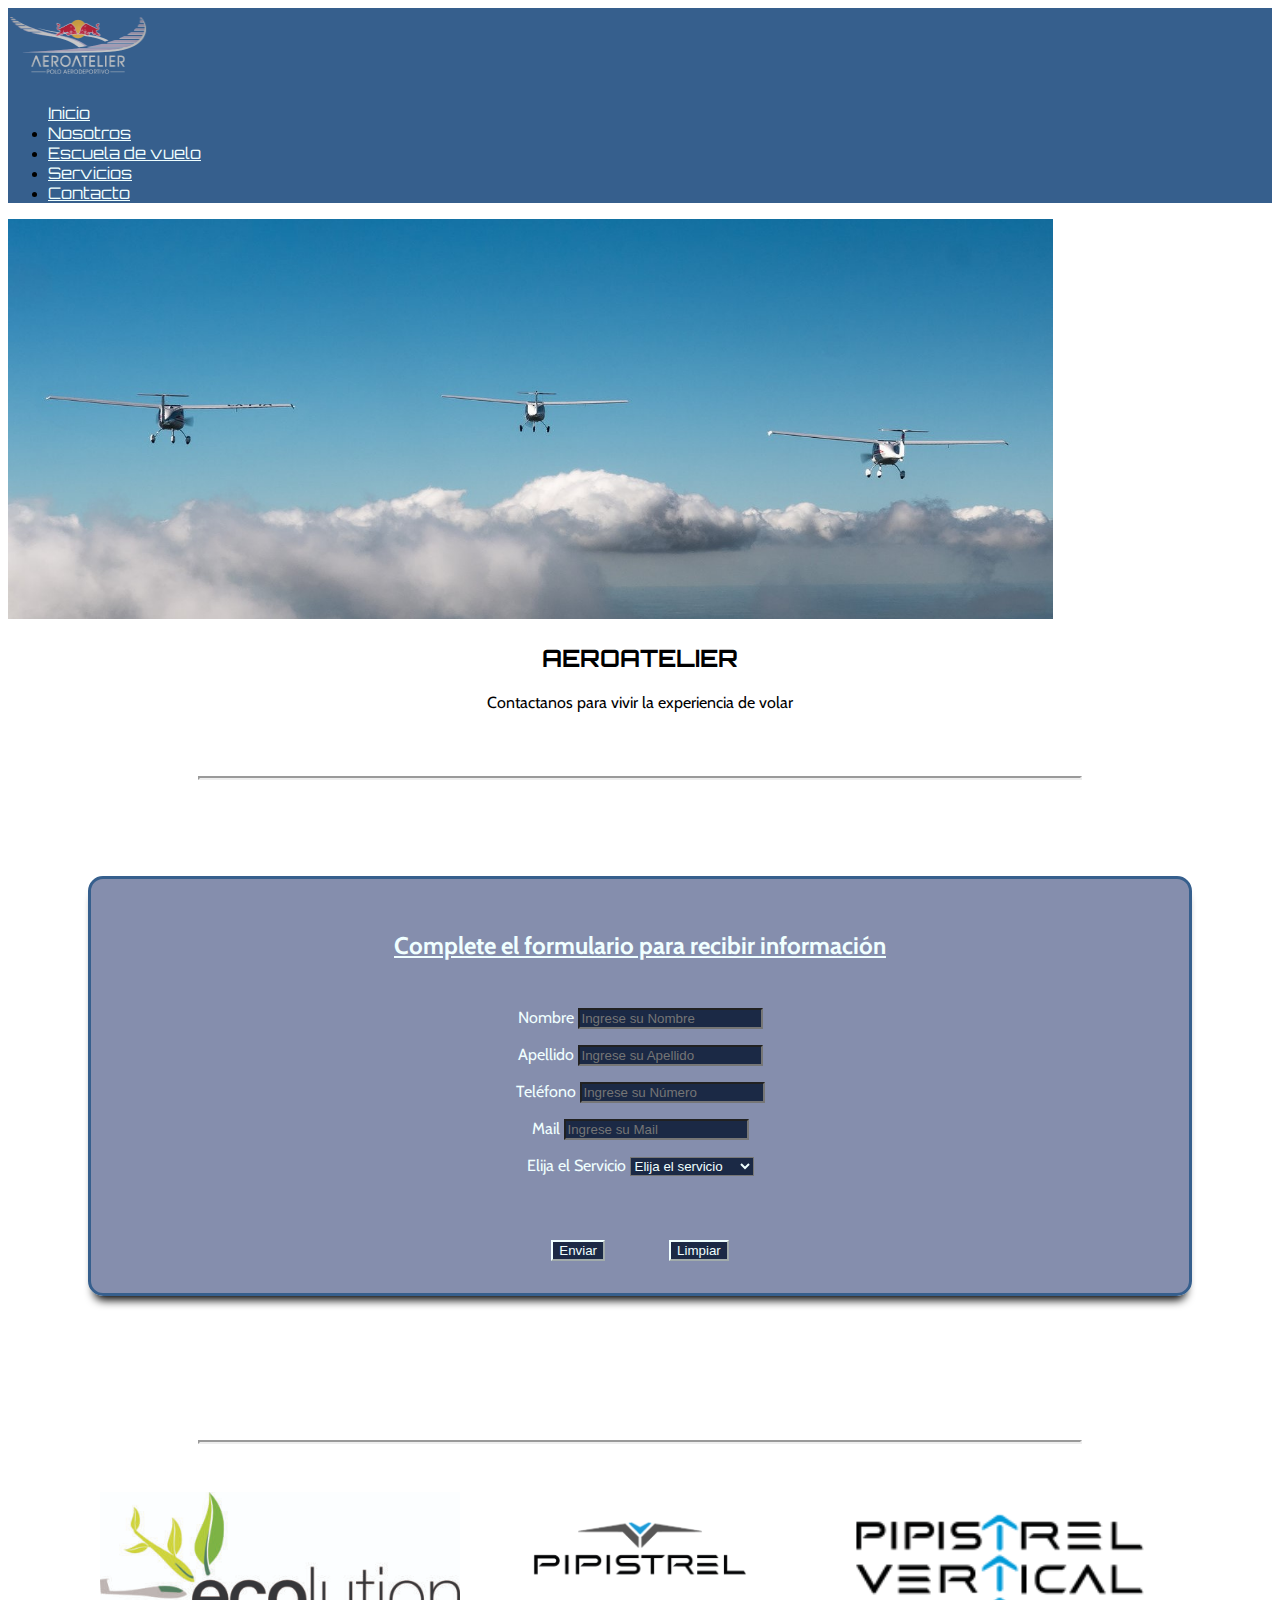
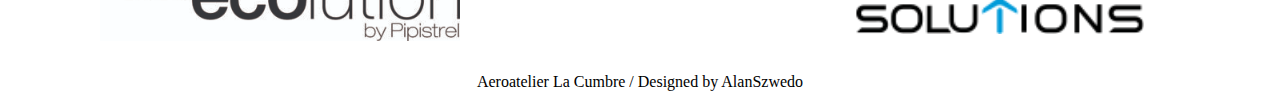
==== pages/contacto.html @ 76fd3751 "Agregando Bootstrap" ====
<!doctype html>
<html lang="en">
  <head>
    <!-- Required meta tags -->
    <meta charset="utf-8">
    <meta name="viewport" content="width=device-width, initial-scale=1">

    <!-- Bootstrap CSS -->
    <!-- CSS only -->
    <link href="https://cdn.jsdelivr.net/npm/bootstrap@5.1.3/dist/css/bootstrap.min.css" rel="stylesheet" integrity="sha384-1BmE4kWBq78iYhFldvKuhfTAU6auU8tT94WrHftjDbrCEXSU1oBoqyl2QvZ6jIW3" crossorigin="anonymous">  
    <link rel="stylesheet" href="../css/style.css">
    <link rel="stylesheet" href="../../Apps/fontawesome-free-5.15.4-web/css/all.css">

    <title>prueba bootstrap</title>
  </head>
  <body>
    <nav class="navbar navbar-light">
      <div class="container">
        <a class="navbar-brand" href="#">
          <img src="../imagenes/aeroatellier_logo.png" alt="" width="140" height="75">
        
      
          <ul class="lista-nav nav justify-content-center">
            <li class="nav-inicio nav-item">
              <a class="nav-link" href="../index.html">Inicio</a>
            </li>
            <li class="nav-item">
              <a class="nav-link" href="../pages/nosotros.html">Nosotros</a>
            </li>
            <li class="nav-item">
              <a class="nav-link" href="../pages/escuela de vuelo.html">Escuela de vuelo</a>
            </li>
            </li>
            <li class="nav-item">
            <a class="nav-link" href="../pages/servicios.html">Servicios</a>
            </li>
            <li class="nav-item">
              <a class="nav-link" href="#">Contacto</a>
            </li>
          </ul>
        </a>
      </div>
    </nav>

    <section>

      <div class="card bg-dark text-white">
        <img src="../imagenes/pipistrel2-.jpg" class="imagenFormulario card-img" alt="...">
        <div class="card-img-overlay">
          <h2 class="tituloBanner card-title">AEROATELIER</h2>
          <p class="textoBanner card-text">Contactanos para vivir la experiencia de volar</p>
        </div>
      </div>

    </section>

    <hr class="barraFormulario">

    <form class="formulario row g-3">
        <div class="contenedorFormulario">
        <h2 class="tituloFormulario">Complete el formulario para recibir información</h2>

        <div class="contenidoFormulario col-md-6">
          <label for="Nombre" class="form-label">Nombre</label>
          <input type="text" class="textoItem form-control" placeholder="Ingrese su Nombre" id="Nombre">
        </div>

        <div class="contenidoFormulario col-md-6">
          <label for="Apellido" class="form-label">Apellido</label>
          <input type="text" class="textoItem form-control" placeholder="Ingrese su Apellido" id="Apellido">
        </div>

        <div class="contenidoFormulario col-md-6">
            <label for="Teléfono" class="form-label">Teléfono</label>
            <input type="text" class="textoItem form-control" placeholder="Ingrese su Número" id="Teléfono">
        </div>

        <div class="contenidoFormulario col-md-6">
            <label for="Mail" class="form-label">Mail</label>
            <input type="text" class="textoItem form-control" placeholder="Ingrese su Mail" id="Mail">
        </div>
        
        <div class="contenidoFormulario col-md-6">
          <label for="inputState" class="form-label">Elija el Servicio</label>
          <select id="inputState" class="form-select">
            <option selected>Elija el servicio</option>
            <option>Vuelo bautismo</option>
            <option>Paracaidismo</option>
            <option>Escuela de vuelo</option>
            <option>Vuelo instructivo</option>
          </select>
        </div>
    
        <div class="botonesFormulario col-12">
          <button type="submit" class="btn btn-primary">Enviar</button>
          <button type="reset" class="btn btn-primary">Limpiar</button>
        </div>
        </div>
      </form>

      <hr class="barraFormulario">

      <div class="row row-cols-1 row-cols-md-2 g-4">
        <div class="contendorLogos col">
          <div class="cartaLogos card">
            <img src="../imagenes/Logo-Eco.jpg" class="imagenLogos card-img-top" alt="...">
            <img src="../imagenes/logoPipistrel.jpg.png" class="imagenLogos card-img-top" alt="...">
            <img src="../imagenes/logopipistrel2.png" class="imagenLogos card-img-top" alt="...">
            
          </div>
        </div>
      </div>
      
    


       <!-- Footer -->

      <footer>
        <div class="card">
          <div class="footerBSTittle card-header">
            Aeroatelier La Cumbre / Designed by AlanSzwedo
          </div>
          <div class="footerBS card-body">
            <a href="https://www.facebook.com/Aeroatelier"  target="_blank"><i class="fab fa-facebook fa-3x"></i></a>
            <a href="https://www.instagram.com/aeroatelier" target="_blank"><i class="fab fa-instagram fa-3x"></i></a>
            <a href="https://www.youtube.com" target="_blank"><i class="fab fa-youtube fa-3x"></i></a>
            <a href="https://www.whatsapp.com/" target="_blank"><i class="fab fa-whatsapp fa-3x"></i></a>
          </div>
        </div>
      </footer>
    


   
    <!-- JS Bootstrap -->
    <script src="https://cdn.jsdelivr.net/npm/bootstrap@5.1.3/dist/js/bootstrap.bundle.min.js" integrity="sha384-ka7Sk0Gln4gmtz2MlQnikT1wXgYsOg+OMhuP+IlRH9sENBO0LRn5q+8nbTov4+1p" crossorigin="anonymous"></script>
    
  </body>
</html>


















<!-- <!DOCTYPE html>
<html lang="es">
<head>
    <meta charset="UTF-8">
    <meta http-equiv="X-UA-Compatible" content="IE=edge">
    <meta name="viewport" content="width=device-width, initial-scale=1.0">
    <link rel="stylesheet" href="../css/style.css">
    <link rel="stylesheet" href="../Apps/fontawesome-free-5.15.4-web/css/all.css">
    <title>Contacto</title>
    
</head>
<body>
    
    <header>
        <nav id="menu">
            <div class="item1"><img class="logo" src="../imagenes/aeroatellier_logo.png" alt="logo"></div>
            <div class="items"><a href="../index.html" class="items">Home</a></div>
            <div class="items"><a href="../pages/nosotros.html" class="items">Nosotros</a></div>
            <div class="items"><a href="../pages/servicios.html" class="items">Servicios</a></div>
            <div class="items"><a href="../pages/escuela de vuelo.html" class="items">Escuela de vuelo</a></div>
            <div class="items">Contacto</div>
            <div class="logoMenu"><i class="fas fa-bars fa-3x"></i></div>
        </nav>
    </header>
    

    <section id="formulario">
        <h1 class="tituloFormulario">Complete el formulario para recibir información</h1>
        <form action="Formulario">
            
                    <label for="Nombre" class="itemBase">Nombre</label>
                        <input class="items--formulario" type="text" placeholder="Ingrese su nombre" id="Nombre">
                    <label for="Apellido" class="itemBase">Apellido</label>
                        <input class="items--formulario" type="text" placeholder="Ingrese su apellido" id="Apellido">
                    <label for="Teléfono" class="itemBase">Teléfono</label>
                        <input class="items--formulario" type="text" placeholder="Ingrese su número" id="Teléfono">
                    <label for="Mail" class="itemBase">Mail</label>
                        <input class="items--formulario" type="text" placeholder="Ingrese su email" id="Mail">
                <select class="itemDesplegable" name="Servicio">
                    <option class="items--formulario" value="">Elija el servicio</option>
                    <option class="items--formulario" value="A">Vuelo Bautismo</option>
                    <option class="items--formulario" value="B">Paracaidismo</option>
                    <option class="items--formulario" value="C">Escuela de Vuelo</option>
                    <option class="items--formulario" value="D">Vuelo Instructivo</option>
                </select>
                    <input class="boton" type="submit" value="Enviar">
                    <input class="boton" type="reset" value="Limpiar">
             

        </form>
    </section>

   
    <footer>

        <h1 class="titulosH1--footer">Contacto y redes de aeroclub</h1>
        
            <p class="links--redes"><a href="https://www.facebook.com/Aeroatelier" class="links" target="_blank">Facebook</a></p>
            <p class="links--redes"><a href="https://www.instagram.com/aeroatelier" class="links"target="_blank">Instagram</a></p>
            <p class="links--redes"><a href="https://www.youtube.com" class="links" target="_blank">YouTube</a></p>
            <p class="links--redes">Número de contacto: 3548-4526865</p>

            <div class="redesMobile">
                <i class="fab fa-instagram fa-3x"></i>
                <i class="fab fa-facebook fa-3x"></i>
                <i class="fab fa-youtube fa-3x"></i>
                <i class="fab fa-whatsapp fa-3x"></i>
            </div>

    </footer>

        
    

    
</body>
</html> -->
---- css/style.css ----
/* * {
    margin: 0;
    padding: 0;
    box-sizing: border-box;
} */

/* APLICANDO BOOTSTRAP */

@import url('https://fonts.googleapis.com/css2?family=Orbitron:wght@700&display=swap');
@import url('https://fonts.googleapis.com/css2?family=Cabin&display=swap');

/* NavBar */

.navbar {
    background-color: rgb(54, 95, 141);
}

.nav-inicio {
    display: flex;
    align-items: flex-start !important;
}

.nav-link {
    font-family: 'Orbitron', sans-serif;
    color: azure;
}

/* Section */



.section {
    background-color: azure;
}

h1 {
    font-family: 'Orbitron', sans-serif;
    padding-top: 1em;
}

.texto-index1 {
    font-family: 'Cabin', sans-serif;
    padding: 3em;
}

.texto {
    color: rgb(54, 95, 141);
    display: grid;
    grid-template-columns: auto;
    grid-template-rows: auto auto;
    justify-items: center;
}

.barra {
    display: block;
    margin-top: 0.5em;
    margin-bottom: 0.5em;
    margin-left: 15%;
    margin-right: 15%;
    border-style: inset;
    border-width: 2px;
}

/* Section Oferta 

.oferta {
    background-color: #1b2945;
    display: grid;
    gap: 3px;
    grid-template-columns: repeat(4, 25%);
    grid-template-rows: 3rem 5rem 17rem;
    justify-content: center;
}

.tituloh2-index {
    color: rgb(54, 95, 141);
    font-family: 'Cabin', sans-serif;
    font-weight: 500;
    display: flex;
    justify-content: center;
}

.texto-index {
    color: azure;
    font-family: 'Cabin', sans-serif;
    display: flex;
    justify-content: center;
}
*/

.logos-index {
    color: rgb(177, 149, 23);
    padding: 20px;
} 

/* Cards */

.bodyOfertas {
    background-color: #1b2945;
    border-color: azure;
}

.tituloOfertas {
    color: rgb(54, 95, 141);
    font-family: 'Orbitron', sans-serif;
}

.textoOfertas {
    color: azure;
    font-family: 'Cabin', sans-serif;
    padding-top: 4rem;
    padding-bottom: 2rem;
}    

/* Formulario */

.tituloBanner, .textoBanner {
    display: flex;
    justify-content: center;
    font-family: 'Orbitron', sans-serif;
}

.textoBanner {
    font-family: 'Cabin', sans-serif;
}

.barraFormulario {
    display: block;
    margin-top: 4rem;
    margin-bottom: 1rem;
    margin-left: 15%;
    margin-right: 15%;
    border-style: inset;
    border-width: 2px;
}

.imagenFormulario {
    height: 400px;
}

.imagenLogos {
    width: 30%;
    height: 30%;
}

.cartaLogos {
    padding: 2rem;
    display: flex;
    flex-direction: row;
    justify-content: center;
    border-style: none;
}

.contendorLogos {
    width: 100%;
}

.formulario {
    padding: 5rem;
}

.contenedorFormulario {
    border: 3px;
    background-color: rgba(120, 130, 164, 0.904);
    border-color: rgb(54, 95, 141);
    border-style: solid;
    border-radius: 15px;
    box-shadow: 0px 10px 10px -6px black;
    padding: 2rem;
    display: flex;
    flex-direction: column;
    align-items: center;
    justify-content: center;
    color: azure;
    font-family: 'Cabin', sans-serif;
    font-weight: 400;
}

.tituloFormulario {
    color: azure;
    font-size: 24px;
    margin-bottom: 3rem;
    text-decoration: underline;
    text-align: center;
}

.itemformulario1 {
    color: azure;
}

.textoItem {
    color: azure;
}

.botonesFormulario {
    padding-top: 3rem;
    display: flex;
    gap: 4rem;
    flex-direction: row;
    justify-content: center;
}

#Nombre, #Apellido, #Teléfono, #Mail, #inputState {
    background-color: #1b2945;
    margin-bottom:  1rem;
}

#inputState {
    color: azure;
}

.btn {
    border-color: azure;
    background-color: #1b2945;
    color: azure;
}


/*


.items--formulario {
    color: rgb(209, 209, 209);
    font-size: 20px;
    width: 100%;
    border-radius: 4px;
    padding: 10px;
    margin-top: 10px;
    margin-bottom: 10px;
    border-style: solid;
    border-radius: 1px;
    background-color: rgb(29, 34, 32);
    text-align: center;
    line-height: 30px;
}

.itemDesplegable {
    background-color: rgb(29, 34, 32);
    margin-top: 15px;
    color: rgb(209, 209, 209);
    font-size: 20px;
    width: 100%;
}

.itemBase {
    color: rgb(209, 209, 209);
    font-size: 20px;
    width: 100%;
    text-align: center;
}

.boton {
    background-color: rgb(29, 34, 32);
    color: rgb(209, 209, 209);
    border-style: none;
    padding: 10px;
    margin-top: 30px;
    margin-bottom: 10px;
    font-size: 16px;
    font-family: Arial, Helvetica, sans-serif;
}*/


/* footer */

.footerBS {
    background-color: rgb(54, 95, 141);
    display: flex;
    flex-direction: row;
    justify-content: space-evenly;
}

.footerBSTittle {
    display: flex;
    justify-content: center;
}

.fab {
    color: azure;
} 


















/*
* {
    margin: 0;
    padding: 0;
    box-sizing: border-box;
}


body {
    background: linear-gradient(to bottom, rgb(120, 130, 164), rgb(239, 239, 239) );
}


/* Menu */
/*
#menu {
    background-color: rgb(120, 130, 164);
    display: grid;
    grid-template-columns: repeat(6, 1fr) repeat(1, auto);
    grid-column: 1/7;
    grid-template-rows: 100px;
    
}

.logoMenu {
    display: none;
}


.items {
    text-decoration: none;
    font-family: Arial, Helvetica, sans-serif;
    font-size: 20px;
    font-weight: 700;
    color: rgb(209, 209, 209);
    padding: 0.5em;
    display: flex;
    justify-content: center;
    align-items: center;
}

.logo {
    max-height: 120px;
    max-width: 200px;
}

/* Contenido */
/*
article {
    display: grid;
    grid-template-columns: repeat(6, 1fr);
    grid-template-rows: auto auto;
}

h1 {
    font-family: Arial, Helvetica, sans-serif;
    font-size: 30px;
    font-weight: 700;
    color: rgb(53, 88, 154);
    padding-top: 30px;
    padding-bottom: 30px;
    grid-column: 1/7;
    justify-self: center;
    align-self: center;
}

.texto {
    font-family: 'Franklin Gothic Medium', 'Arial Narrow', Arial, sans-serif;
    text-indent: 15px;
    color: rgb(26, 95, 122);
    font-size: 15px;
    font-weight: 400;
    grid-column: 2/6;
    justify-self: center;
    align-self: center;
    padding-top: 20px;
    padding-bottom: 50px;
    
}

/* Servicios */
/*
.servicios {
    display: flex;
    row-gap: 1em;
    padding: 1em 1em 1em 1em;
    flex-direction: column;
    flex-wrap: nowrap;
}

.tituloh2 {
    color: rgb(53, 88, 154);
    font-family: Verdana, Geneva, Tahoma, sans-serif;
    font-weight: 700;
    padding-top: 1em;
    padding-left: 1em;
    text-decoration: underline;
}

.resto {
    
    background-image: url(../imagenes/resto.jpg);
    background-size: cover;
    height: 600px;
}

.paracaidismo {
    background-image: url(../imagenes/Paracaidismo.jpg);
    background-repeat: no-repeat;
    background-size: cover;
    height: 600px;
    
}

.escuela {
    background-image: url(../imagenes/Aula.jpg);
    background-repeat: no-repeat;
    background-size: cover;
    height: 600px;

}

.bautismo {
    background-image: url(../imagenes/cessna150.jpg);
    background-repeat: no-repeat;
    background-size: cover;
    height: 600px;
}

.vueloVela {
    background-image: url(../imagenes/glider.jfif);
    background-repeat: no-repeat;
    background-size: cover;
    height: 600px;
}


/* Nosotros */
/*
.nosotrosContenido {
    display: grid;
    gap: 1em;
    grid-template-columns: 1fr 1fr;
    grid-template-rows: auto;
    grid-template-areas: "area1 area2" "area4 area3";
}

.fondo {
    grid-area: area1;
    height: auto;
    width: auto;

}

#area2 {
    background-color: rgb(239, 239, 239);
    grid-area: area2;
    display: flex;
    justify-content: center;
    padding-left: 2em;
    padding-right: 2em;
}

.fondo1 {
    height: 100%;
    width: 100%;
    grid-area: area3;
}

#area4 {
    background-color: rgb(239, 239, 239);
    grid-area: area4;
    display: flex;
    justify-content: center;
    padding-left: 2em;
    padding-right: 2em;
}

/* Escuela de vuelo */
/*
.textoEscuela {
    font-family: 'Franklin Gothic Medium', 'Arial Narrow', Arial, sans-serif;
    text-indent: 15px;
    color: rgb(26, 95, 122);
    font-size: 15px;
    font-weight: 400;
    padding-bottom: 20px;
}

.imagenesEscuela {
    height: 400px;
    width: 800px;
}

.imagenesEscuela--cabina {
    height: 500px;
    width: 400px;
}

.escuelaDeVuelo {
    background-color: rgb(239, 239, 239);
    border-top: 5px solid rgb(124, 153, 172);
    display: grid;
    grid-template-columns: auto auto;
    row-gap: 10px;
    padding-top: 20px;
    padding-left: 10px;
}

.div2, .div4, .div6, .div8 {
    padding-left: 10px;
    display: flex;
    flex-wrap: wrap;
    justify-content: center;
    align-items: center;
}




/* Formulario */
/*
#formulario {
    background-color: rgba(120, 130, 164, 0.904);
    width: 500px;
    padding: 40px;
    margin: auto;
    margin-top: 75px;
    margin-bottom: 100px;
    border-radius: 15px;
    font-family: 'Gill Sans', 'Gill Sans MT', Calibri, 'Trebuchet MS', sans-serif;

}

.tituloFormulario {
    color: rgb(209, 209, 209);
    font-family: 'Gill Sans', 'Gill Sans MT', Calibri, 'Trebuchet MS', sans-serif;
    font-size: 24px;
    margin-bottom: 40px;
    text-decoration: underline;
    text-align: center;
}

.items--formulario {
    color: rgb(209, 209, 209);
    font-size: 20px;
    width: 100%;
    border-radius: 4px;
    padding: 10px;
    margin-top: 10px;
    margin-bottom: 10px;
    border-style: solid;
    border-radius: 1px;
    background-color: rgb(29, 34, 32);
    text-align: center;
    line-height: 30px;
}

.itemDesplegable {
    background-color: rgb(29, 34, 32);
    margin-top: 15px;
    color: rgb(209, 209, 209);
    font-size: 20px;
    width: 100%;
}

.itemBase {
    color: rgb(209, 209, 209);
    font-size: 20px;
    width: 100%;
    text-align: center;
}

.boton {
    background-color: rgb(29, 34, 32);
    color: rgb(209, 209, 209);
    border-style: none;
    padding: 10px;
    margin-top: 30px;
    margin-bottom: 10px;
    font-size: 16px;
    font-family: Arial, Helvetica, sans-serif;
}


/* Aside */
/*
.textoAside {
    display: flex;
    flex-direction: column;
    border-style: outset;
    border-radius: 10px;
    background-color: rgb(124, 153, 172);
}

.contenedorImagenes {
    display:flex;
    flex-direction: row;
    justify-content: space-evenly;
    padding-top: 20px;
    padding-bottom: 25px;
}

.imagen, .imagen1, .imagen2 {
    height: 300px;
    width: 395px;
}

/* Footer */
/*
footer {
    background: rgb(6, 8, 8);
    border-top: solid 2px rgb(7, 34, 39);
    display: grid;
    grid-template-columns: repeat(4, 1fr);
    grid-template-rows: auto auto;
}

.titulosH1--footer{
    padding-top: 15px;
    font-size: 30;
    color: silver;
    grid-column: 1/5;
    text-align: center;
}

.links--redes, .links {
    font-family: sans-serif;
    font-weight: 600;
    font-size: 20;
    color: silver;
    text-decoration: none;
    display: grid;
    justify-items: center;
    align-items: center;
    padding-bottom: 10px;
}

.redesMobile {
    display: none;
}

/* Media querie */
/*
@media screen and (max-width: 380px){


    /* Menú */
/*
    #menu {
        display: grid;
        grid-template-columns: auto auto;
        grid-template-rows: auto;
    }

    .items {
        display: none;
    }

    .logoMenu {
        display: flex;
        justify-content: space-evenly;
        align-self: center;
    }

    /* article */
/*
    article {
        display: grid;
        grid-template-columns: auto;
        grid-template-rows: auto;
    }

    .contenedorImagenes {
        display: flex;
        flex-direction: column;
        gap: 5px;
    }

    .imagen, .imagen1, .imagen2 {
        height: auto;
        width: auto;
    }

    /* Escuela de vuelo */
/*
    .escuelaDeVuelo {
        display: none;
    }

    /*.imagenesEscuela {
        height: auto;
        width: auto;
    }
    
    .imagenesEscuela--cabina {
        height: 350px;
        width: 300px;
    }
    
    .escuelaDeVuelo {
        background-color: rgb(239, 239, 239);
        border-top: 5px solid rgb(124, 153, 172);
        display: flex;
        flex-direction: column;
        row-gap: 10px;
        padding-top: 20px;
    }
    
    .div2, .div4, .div6, .div8 {
        padding-left: 10px;
        display: flex;
        flex-direction: column;
        justify-content: center;
        align-items: center;
    }*/


    /* footer */
/*
    footer {
        display: flex;
        flex-direction: row;
    }

    .links--redes {
        display: none;
    }

    .titulosH1--footer {
        display: none;
    }

    .redesMobile {
        color: rgb(124, 153, 172);
        display: flex;
        justify-content: center;
    }
}*/
---- css/style.css ----
/* * {
    margin: 0;
    padding: 0;
    box-sizing: border-box;
} */

/* APLICANDO BOOTSTRAP */

@import url('https://fonts.googleapis.com/css2?family=Orbitron:wght@700&display=swap');
@import url('https://fonts.googleapis.com/css2?family=Cabin&display=swap');

/* NavBar */

.navbar {
    background-color: rgb(54, 95, 141);
}

.nav-inicio {
    display: flex;
    align-items: flex-start !important;
}

.nav-link {
    font-family: 'Orbitron', sans-serif;
    color: azure;
}

/* Section */



.section {
    background-color: azure;
}

h1 {
    font-family: 'Orbitron', sans-serif;
    padding-top: 1em;
}

.texto-index1 {
    font-family: 'Cabin', sans-serif;
    padding: 3em;
}

.texto {
    color: rgb(54, 95, 141);
    display: grid;
    grid-template-columns: auto;
    grid-template-rows: auto auto;
    justify-items: center;
}

.barra {
    display: block;
    margin-top: 0.5em;
    margin-bottom: 0.5em;
    margin-left: 15%;
    margin-right: 15%;
    border-style: inset;
    border-width: 2px;
}

/* Section Oferta 

.oferta {
    background-color: #1b2945;
    display: grid;
    gap: 3px;
    grid-template-columns: repeat(4, 25%);
    grid-template-rows: 3rem 5rem 17rem;
    justify-content: center;
}

.tituloh2-index {
    color: rgb(54, 95, 141);
    font-family: 'Cabin', sans-serif;
    font-weight: 500;
    display: flex;
    justify-content: center;
}

.texto-index {
    color: azure;
    font-family: 'Cabin', sans-serif;
    display: flex;
    justify-content: center;
}
*/

.logos-index {
    color: rgb(177, 149, 23);
    padding: 20px;
} 

/* Cards */

.bodyOfertas {
    background-color: #1b2945;
    border-color: azure;
}

.tituloOfertas {
    color: rgb(54, 95, 141);
    font-family: 'Orbitron', sans-serif;
}

.textoOfertas {
    color: azure;
    font-family: 'Cabin', sans-serif;
    padding-top: 4rem;
    padding-bottom: 2rem;
}    

/* Formulario */

.tituloBanner, .textoBanner {
    display: flex;
    justify-content: center;
    font-family: 'Orbitron', sans-serif;
}

.textoBanner {
    font-family: 'Cabin', sans-serif;
}

.barraFormulario {
    display: block;
    margin-top: 4rem;
    margin-bottom: 1rem;
    margin-left: 15%;
    margin-right: 15%;
    border-style: inset;
    border-width: 2px;
}

.imagenFormulario {
    height: 400px;
}

.imagenLogos {
    width: 30%;
    height: 30%;
}

.cartaLogos {
    padding: 2rem;
    display: flex;
    flex-direction: row;
    justify-content: center;
    border-style: none;
}

.contendorLogos {
    width: 100%;
}

.formulario {
    padding: 5rem;
}

.contenedorFormulario {
    border: 3px;
    background-color: rgba(120, 130, 164, 0.904);
    border-color: rgb(54, 95, 141);
    border-style: solid;
    border-radius: 15px;
    box-shadow: 0px 10px 10px -6px black;
    padding: 2rem;
    display: flex;
    flex-direction: column;
    align-items: center;
    justify-content: center;
    color: azure;
    font-family: 'Cabin', sans-serif;
    font-weight: 400;
}

.tituloFormulario {
    color: azure;
    font-size: 24px;
    margin-bottom: 3rem;
    text-decoration: underline;
    text-align: center;
}

.itemformulario1 {
    color: azure;
}

.textoItem {
    color: azure;
}

.botonesFormulario {
    padding-top: 3rem;
    display: flex;
    gap: 4rem;
    flex-direction: row;
    justify-content: center;
}

#Nombre, #Apellido, #Teléfono, #Mail, #inputState {
    background-color: #1b2945;
    margin-bottom:  1rem;
}

#inputState {
    color: azure;
}

.btn {
    border-color: azure;
    background-color: #1b2945;
    color: azure;
}


/*


.items--formulario {
    color: rgb(209, 209, 209);
    font-size: 20px;
    width: 100%;
    border-radius: 4px;
    padding: 10px;
    margin-top: 10px;
    margin-bottom: 10px;
    border-style: solid;
    border-radius: 1px;
    background-color: rgb(29, 34, 32);
    text-align: center;
    line-height: 30px;
}

.itemDesplegable {
    background-color: rgb(29, 34, 32);
    margin-top: 15px;
    color: rgb(209, 209, 209);
    font-size: 20px;
    width: 100%;
}

.itemBase {
    color: rgb(209, 209, 209);
    font-size: 20px;
    width: 100%;
    text-align: center;
}

.boton {
    background-color: rgb(29, 34, 32);
    color: rgb(209, 209, 209);
    border-style: none;
    padding: 10px;
    margin-top: 30px;
    margin-bottom: 10px;
    font-size: 16px;
    font-family: Arial, Helvetica, sans-serif;
}*/


/* footer */

.footerBS {
    background-color: rgb(54, 95, 141);
    display: flex;
    flex-direction: row;
    justify-content: space-evenly;
}

.footerBSTittle {
    display: flex;
    justify-content: center;
}

.fab {
    color: azure;
} 


















/*
* {
    margin: 0;
    padding: 0;
    box-sizing: border-box;
}


body {
    background: linear-gradient(to bottom, rgb(120, 130, 164), rgb(239, 239, 239) );
}


/* Menu */
/*
#menu {
    background-color: rgb(120, 130, 164);
    display: grid;
    grid-template-columns: repeat(6, 1fr) repeat(1, auto);
    grid-column: 1/7;
    grid-template-rows: 100px;
    
}

.logoMenu {
    display: none;
}


.items {
    text-decoration: none;
    font-family: Arial, Helvetica, sans-serif;
    font-size: 20px;
    font-weight: 700;
    color: rgb(209, 209, 209);
    padding: 0.5em;
    display: flex;
    justify-content: center;
    align-items: center;
}

.logo {
    max-height: 120px;
    max-width: 200px;
}

/* Contenido */
/*
article {
    display: grid;
    grid-template-columns: repeat(6, 1fr);
    grid-template-rows: auto auto;
}

h1 {
    font-family: Arial, Helvetica, sans-serif;
    font-size: 30px;
    font-weight: 700;
    color: rgb(53, 88, 154);
    padding-top: 30px;
    padding-bottom: 30px;
    grid-column: 1/7;
    justify-self: center;
    align-self: center;
}

.texto {
    font-family: 'Franklin Gothic Medium', 'Arial Narrow', Arial, sans-serif;
    text-indent: 15px;
    color: rgb(26, 95, 122);
    font-size: 15px;
    font-weight: 400;
    grid-column: 2/6;
    justify-self: center;
    align-self: center;
    padding-top: 20px;
    padding-bottom: 50px;
    
}

/* Servicios */
/*
.servicios {
    display: flex;
    row-gap: 1em;
    padding: 1em 1em 1em 1em;
    flex-direction: column;
    flex-wrap: nowrap;
}

.tituloh2 {
    color: rgb(53, 88, 154);
    font-family: Verdana, Geneva, Tahoma, sans-serif;
    font-weight: 700;
    padding-top: 1em;
    padding-left: 1em;
    text-decoration: underline;
}

.resto {
    
    background-image: url(../imagenes/resto.jpg);
    background-size: cover;
    height: 600px;
}

.paracaidismo {
    background-image: url(../imagenes/Paracaidismo.jpg);
    background-repeat: no-repeat;
    background-size: cover;
    height: 600px;
    
}

.escuela {
    background-image: url(../imagenes/Aula.jpg);
    background-repeat: no-repeat;
    background-size: cover;
    height: 600px;

}

.bautismo {
    background-image: url(../imagenes/cessna150.jpg);
    background-repeat: no-repeat;
    background-size: cover;
    height: 600px;
}

.vueloVela {
    background-image: url(../imagenes/glider.jfif);
    background-repeat: no-repeat;
    background-size: cover;
    height: 600px;
}


/* Nosotros */
/*
.nosotrosContenido {
    display: grid;
    gap: 1em;
    grid-template-columns: 1fr 1fr;
    grid-template-rows: auto;
    grid-template-areas: "area1 area2" "area4 area3";
}

.fondo {
    grid-area: area1;
    height: auto;
    width: auto;

}

#area2 {
    background-color: rgb(239, 239, 239);
    grid-area: area2;
    display: flex;
    justify-content: center;
    padding-left: 2em;
    padding-right: 2em;
}

.fondo1 {
    height: 100%;
    width: 100%;
    grid-area: area3;
}

#area4 {
    background-color: rgb(239, 239, 239);
    grid-area: area4;
    display: flex;
    justify-content: center;
    padding-left: 2em;
    padding-right: 2em;
}

/* Escuela de vuelo */
/*
.textoEscuela {
    font-family: 'Franklin Gothic Medium', 'Arial Narrow', Arial, sans-serif;
    text-indent: 15px;
    color: rgb(26, 95, 122);
    font-size: 15px;
    font-weight: 400;
    padding-bottom: 20px;
}

.imagenesEscuela {
    height: 400px;
    width: 800px;
}

.imagenesEscuela--cabina {
    height: 500px;
    width: 400px;
}

.escuelaDeVuelo {
    background-color: rgb(239, 239, 239);
    border-top: 5px solid rgb(124, 153, 172);
    display: grid;
    grid-template-columns: auto auto;
    row-gap: 10px;
    padding-top: 20px;
    padding-left: 10px;
}

.div2, .div4, .div6, .div8 {
    padding-left: 10px;
    display: flex;
    flex-wrap: wrap;
    justify-content: center;
    align-items: center;
}




/* Formulario */
/*
#formulario {
    background-color: rgba(120, 130, 164, 0.904);
    width: 500px;
    padding: 40px;
    margin: auto;
    margin-top: 75px;
    margin-bottom: 100px;
    border-radius: 15px;
    font-family: 'Gill Sans', 'Gill Sans MT', Calibri, 'Trebuchet MS', sans-serif;

}

.tituloFormulario {
    color: rgb(209, 209, 209);
    font-family: 'Gill Sans', 'Gill Sans MT', Calibri, 'Trebuchet MS', sans-serif;
    font-size: 24px;
    margin-bottom: 40px;
    text-decoration: underline;
    text-align: center;
}

.items--formulario {
    color: rgb(209, 209, 209);
    font-size: 20px;
    width: 100%;
    border-radius: 4px;
    padding: 10px;
    margin-top: 10px;
    margin-bottom: 10px;
    border-style: solid;
    border-radius: 1px;
    background-color: rgb(29, 34, 32);
    text-align: center;
    line-height: 30px;
}

.itemDesplegable {
    background-color: rgb(29, 34, 32);
    margin-top: 15px;
    color: rgb(209, 209, 209);
    font-size: 20px;
    width: 100%;
}

.itemBase {
    color: rgb(209, 209, 209);
    font-size: 20px;
    width: 100%;
    text-align: center;
}

.boton {
    background-color: rgb(29, 34, 32);
    color: rgb(209, 209, 209);
    border-style: none;
    padding: 10px;
    margin-top: 30px;
    margin-bottom: 10px;
    font-size: 16px;
    font-family: Arial, Helvetica, sans-serif;
}


/* Aside */
/*
.textoAside {
    display: flex;
    flex-direction: column;
    border-style: outset;
    border-radius: 10px;
    background-color: rgb(124, 153, 172);
}

.contenedorImagenes {
    display:flex;
    flex-direction: row;
    justify-content: space-evenly;
    padding-top: 20px;
    padding-bottom: 25px;
}

.imagen, .imagen1, .imagen2 {
    height: 300px;
    width: 395px;
}

/* Footer */
/*
footer {
    background: rgb(6, 8, 8);
    border-top: solid 2px rgb(7, 34, 39);
    display: grid;
    grid-template-columns: repeat(4, 1fr);
    grid-template-rows: auto auto;
}

.titulosH1--footer{
    padding-top: 15px;
    font-size: 30;
    color: silver;
    grid-column: 1/5;
    text-align: center;
}

.links--redes, .links {
    font-family: sans-serif;
    font-weight: 600;
    font-size: 20;
    color: silver;
    text-decoration: none;
    display: grid;
    justify-items: center;
    align-items: center;
    padding-bottom: 10px;
}

.redesMobile {
    display: none;
}

/* Media querie */
/*
@media screen and (max-width: 380px){


    /* Menú */
/*
    #menu {
        display: grid;
        grid-template-columns: auto auto;
        grid-template-rows: auto;
    }

    .items {
        display: none;
    }

    .logoMenu {
        display: flex;
        justify-content: space-evenly;
        align-self: center;
    }

    /* article */
/*
    article {
        display: grid;
        grid-template-columns: auto;
        grid-template-rows: auto;
    }

    .contenedorImagenes {
        display: flex;
        flex-direction: column;
        gap: 5px;
    }

    .imagen, .imagen1, .imagen2 {
        height: auto;
        width: auto;
    }

    /* Escuela de vuelo */
/*
    .escuelaDeVuelo {
        display: none;
    }

    /*.imagenesEscuela {
        height: auto;
        width: auto;
    }
    
    .imagenesEscuela--cabina {
        height: 350px;
        width: 300px;
    }
    
    .escuelaDeVuelo {
        background-color: rgb(239, 239, 239);
        border-top: 5px solid rgb(124, 153, 172);
        display: flex;
        flex-direction: column;
        row-gap: 10px;
        padding-top: 20px;
    }
    
    .div2, .div4, .div6, .div8 {
        padding-left: 10px;
        display: flex;
        flex-direction: column;
        justify-content: center;
        align-items: center;
    }*/


    /* footer */
/*
    footer {
        display: flex;
        flex-direction: row;
    }

    .links--redes {
        display: none;
    }

    .titulosH1--footer {
        display: none;
    }

    .redesMobile {
        color: rgb(124, 153, 172);
        display: flex;
        justify-content: center;
    }
}*/
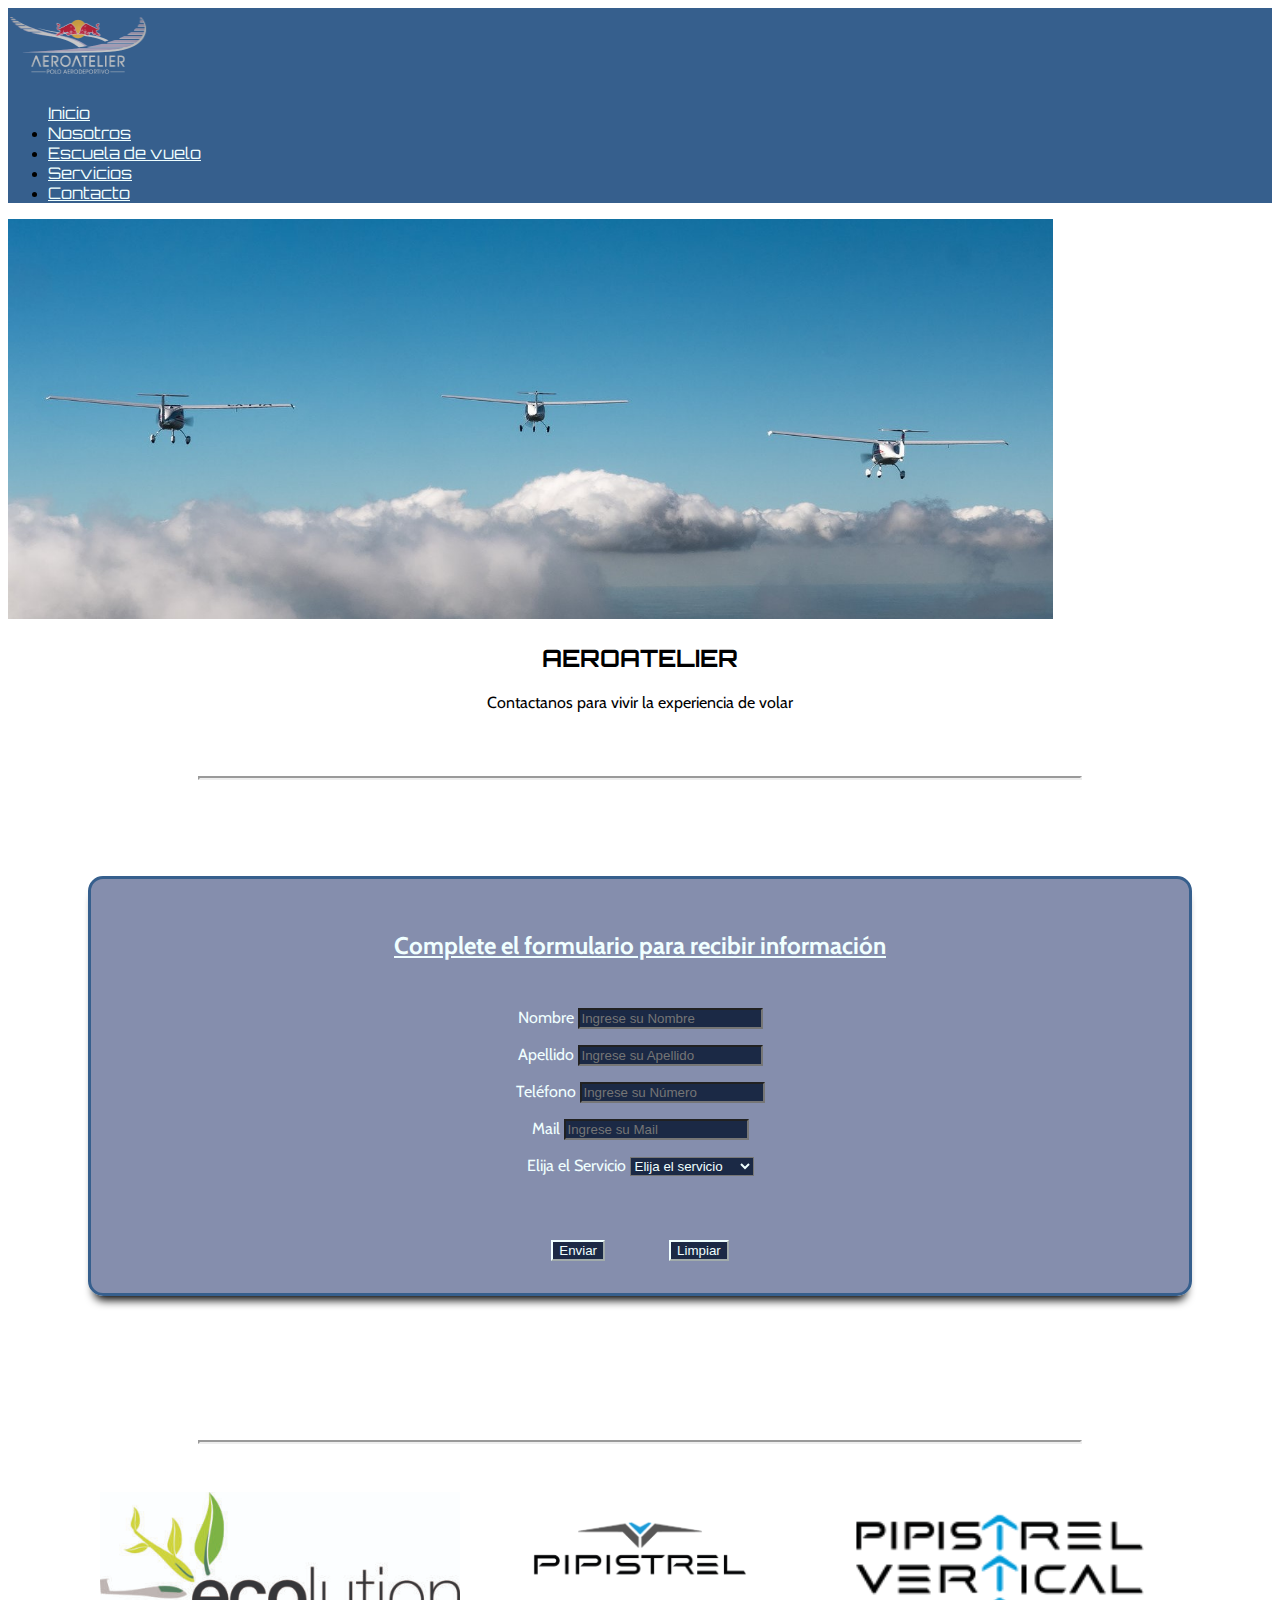
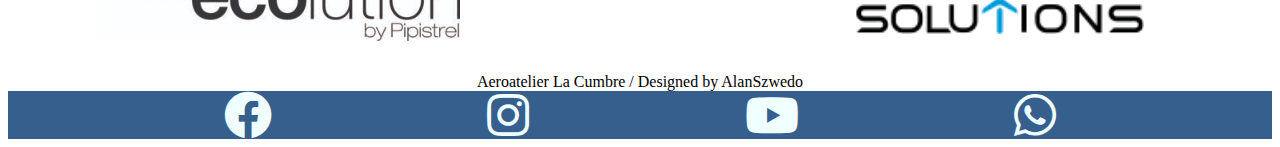
==== commit 6f3dd5e2: "Agregando Bootstrap 2" ====
--- a/pages/contacto.html
+++ b/pages/contacto.html
@@ -9,9 +9,9 @@
     <!-- CSS only -->
     <link href="https://cdn.jsdelivr.net/npm/bootstrap@5.1.3/dist/css/bootstrap.min.css" rel="stylesheet" integrity="sha384-1BmE4kWBq78iYhFldvKuhfTAU6auU8tT94WrHftjDbrCEXSU1oBoqyl2QvZ6jIW3" crossorigin="anonymous">  
     <link rel="stylesheet" href="../css/style.css">
-    <link rel="stylesheet" href="../../Apps/fontawesome-free-5.15.4-web/css/all.css">
-
-    <title>prueba bootstrap</title>
+    <link rel="stylesheet" href="../fontawesome-free-5.15.4-web/css/all.css">
+
+    <title>Contacto</title>
   </head>
   <body>
     <nav class="navbar navbar-light">
--- a/css/style.css
+++ b/css/style.css
@@ -1,7 +1,7 @@
-/* * {
+/** {
     margin: 0;
     padding: 0;
-    box-sizing: border-box;
+    
 } */
 
 /* APLICANDO BOOTSTRAP */
--- a/css/style.css
+++ b/css/style.css
@@ -1,7 +1,7 @@
-/* * {
+/** {
     margin: 0;
     padding: 0;
-    box-sizing: border-box;
+    
 } */
 
 /* APLICANDO BOOTSTRAP */
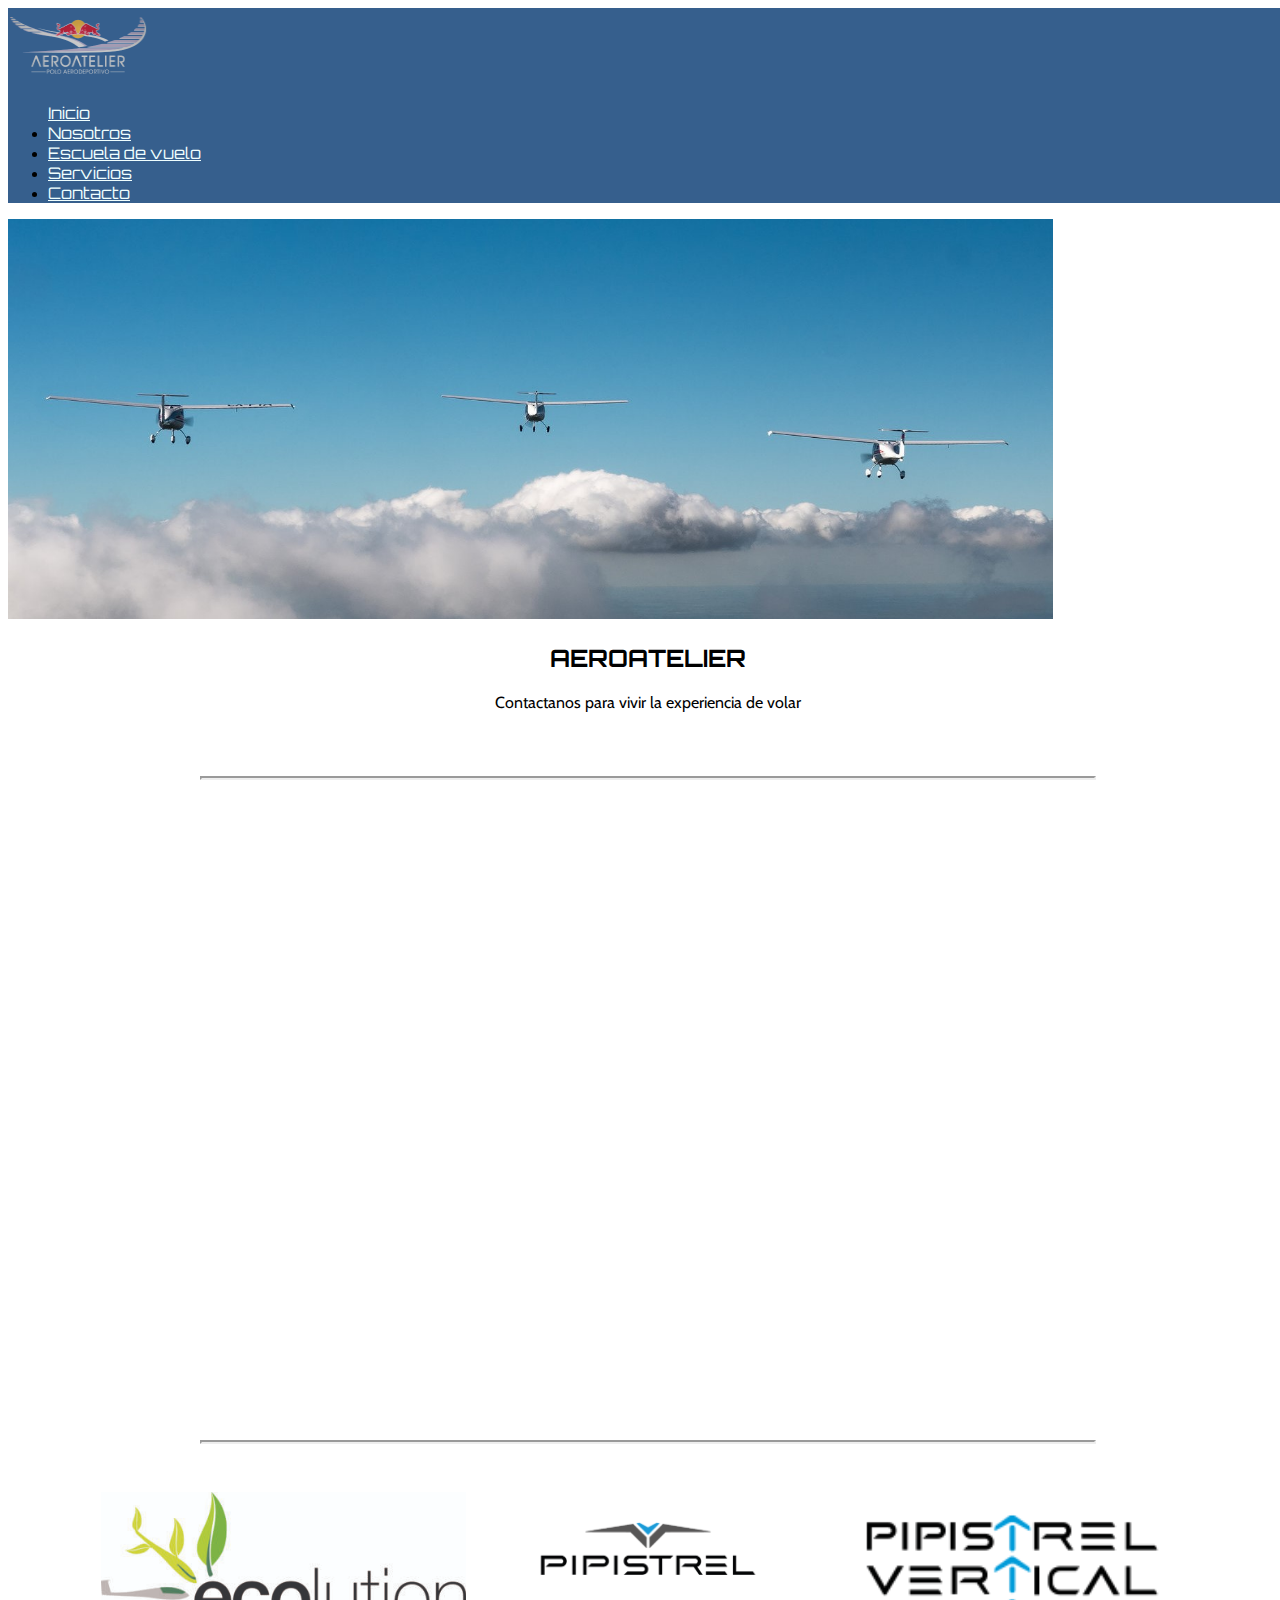
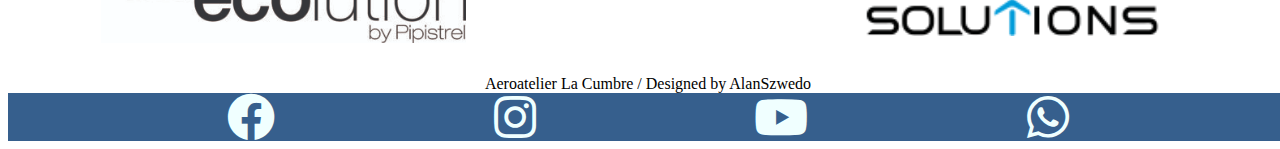
==== commit f320a05e: "Agregando animaciones y mediaqueries" ====
--- a/pages/contacto.html
+++ b/pages/contacto.html
@@ -8,6 +8,7 @@
     <!-- Bootstrap CSS -->
     <!-- CSS only -->
     <link href="https://cdn.jsdelivr.net/npm/bootstrap@5.1.3/dist/css/bootstrap.min.css" rel="stylesheet" integrity="sha384-1BmE4kWBq78iYhFldvKuhfTAU6auU8tT94WrHftjDbrCEXSU1oBoqyl2QvZ6jIW3" crossorigin="anonymous">  
+    <link href="https://unpkg.com/aos@2.3.1/dist/aos.css" rel="stylesheet">
     <link rel="stylesheet" href="../css/style.css">
     <link rel="stylesheet" href="../fontawesome-free-5.15.4-web/css/all.css">
 
@@ -40,11 +41,23 @@
           </ul>
         </a>
       </div>
+      <div class="dropdown">
+        <button class="menuMobile btn btn-secondary dropdown-toggle" type="button" id="dropdownMenu2" data-bs-toggle="dropdown" aria-expanded="false">
+          Menú
+        </button>
+        <ul class="dropdown-menu" aria-labelledby="dropdownMenu2">
+          <li><button class="dropdown-item" type="button"><a class="itemMobile" href="../index.html">Inicio</a></button></li>
+          <li><button class="dropdown-item" type="button"><a class="itemMobile" href="escuela de vuelo.html">Escuela de vuelo</a></button></li>
+          <li><button class="dropdown-item" type="button"><a class="itemMobile" href="servicios.html">Servicios</a></button></li>
+          <li><button class="dropdown-item" type="button"><a class="itemMobile" href="nosotros.html">Nosotros</a></button></li>
+        </ul>
+      </div>
+
     </nav>
 
     <section>
 
-      <div class="card bg-dark text-white">
+      <div class="card bg-dark text-white cartaMobile">
         <img src="../imagenes/pipistrel2-.jpg" class="imagenFormulario card-img" alt="...">
         <div class="card-img-overlay">
           <h2 class="tituloBanner card-title">AEROATELIER</h2>
@@ -57,7 +70,7 @@
     <hr class="barraFormulario">
 
     <form class="formulario row g-3">
-        <div class="contenedorFormulario">
+        <div class="contenedorFormulario" data-aos="zoom-in" data-aos-duration="1500">
         <h2 class="tituloFormulario">Complete el formulario para recibir información</h2>
 
         <div class="contenidoFormulario col-md-6">
@@ -136,6 +149,12 @@
     <!-- JS Bootstrap -->
     <script src="https://cdn.jsdelivr.net/npm/bootstrap@5.1.3/dist/js/bootstrap.bundle.min.js" integrity="sha384-ka7Sk0Gln4gmtz2MlQnikT1wXgYsOg+OMhuP+IlRH9sENBO0LRn5q+8nbTov4+1p" crossorigin="anonymous"></script>
     
+    <!-- JS de AOS -->
+    <script src="https://unpkg.com/aos@2.3.1/dist/aos.js"></script>
+    <script>
+      AOS.init();
+    </script>
+
   </body>
 </html>
 
--- a/css/style.css
+++ b/css/style.css
@@ -9,7 +9,35 @@
 @import url('https://fonts.googleapis.com/css2?family=Orbitron:wght@700&display=swap');
 @import url('https://fonts.googleapis.com/css2?family=Cabin&display=swap');
 
+/* Body */
+
+body {
+    width: 100vw;
+    overflow-x: hidden;
+}
+
+/* Carousel */
+
+.carousel-inner {
+    height: 35rem;
+}
+
+/* Boton whatsapp */
+
+.botonWhatsApp img{
+    width: 70px;
+    position: fixed;
+    z-index: 2;
+    bottom: 10px;
+    right: 10px;
+}
+
+
 /* NavBar */
+
+.dropdown {
+    display: none;
+}
 
 .navbar {
     background-color: rgb(54, 95, 141);
@@ -23,6 +51,12 @@
 .nav-link {
     font-family: 'Orbitron', sans-serif;
     color: azure;
+}
+
+.nav-item:hover {
+    background-color: azure;
+    color: rgb(54, 95, 141);
+    
 }
 
 /* Section */
@@ -61,37 +95,17 @@
     border-width: 2px;
 }
 
-/* Section Oferta 
-
-.oferta {
-    background-color: #1b2945;
-    display: grid;
-    gap: 3px;
-    grid-template-columns: repeat(4, 25%);
-    grid-template-rows: 3rem 5rem 17rem;
-    justify-content: center;
-}
-
-.tituloh2-index {
+.anac {
+    text-decoration: none;
+    font-weight: 700;
     color: rgb(54, 95, 141);
-    font-family: 'Cabin', sans-serif;
-    font-weight: 500;
-    display: flex;
-    justify-content: center;
-}
-
-.texto-index {
-    color: azure;
-    font-family: 'Cabin', sans-serif;
-    display: flex;
-    justify-content: center;
-}
-*/
-
-.logos-index {
-    color: rgb(177, 149, 23);
-    padding: 20px;
-} 
+}
+
+.anac:hover {
+    color:cornflowerblue;
+}
+
+
 
 /* Cards */
 
@@ -111,6 +125,42 @@
     padding-top: 4rem;
     padding-bottom: 2rem;
 }    
+
+
+.linkVermas {
+    color: azure;
+}
+
+.logos-index {
+    color: rgb(177, 149, 23);
+    padding: 20px;
+} 
+
+/* Servicios */
+
+.cartaServicios {
+    margin: 0.5rem;
+    margin-right: 1.5rem;
+}
+
+.imagenServicios {
+    height: 35rem;
+}
+
+
+.tituloServicios {
+    display: flex;
+    justify-content: center;
+    font-family: 'Orbitron', sans-serif;
+    color: whitesmoke;
+    border-style: solid;
+    border-radius: 15px;
+    margin-left: 22rem;
+    margin-right: 22rem;
+    border-color: whitesmoke;
+    background-color: rgb(54, 95, 141);
+}
+
 
 /* Formulario */
 
@@ -161,7 +211,7 @@
 
 .contenedorFormulario {
     border: 3px;
-    background-color: rgba(120, 130, 164, 0.904);
+    background: linear-gradient(rgb(54, 95, 141), rgb(78, 78, 78));
     border-color: rgb(54, 95, 141);
     border-style: solid;
     border-radius: 15px;
@@ -215,6 +265,203 @@
     color: azure;
 }
 
+
+
+
+
+
+
+/* footer */
+
+.footerBS {
+    background-color: rgb(54, 95, 141);
+    display: flex;
+    flex-direction: row;
+    justify-content: space-evenly;
+}
+
+.footerBSTittle {
+    display: flex;
+    justify-content: center;
+}
+
+.fab {
+    color: azure;
+} 
+
+
+
+/* Keyframes */
+
+@keyframes bounceInRight {
+}
+
+
+/* Mediaqueries */
+
+@media screen and (max-width: 576px){
+   
+    body {
+        width: 100vw;
+        overflow-x: hidden;
+    }
+   
+    /* Navbar */
+
+    .lista-nav {
+        display: none;
+    }
+
+    .navbar {
+        display: flex;
+        flex-direction: row;
+        flex-wrap: nowrap;
+        justify-content: space-evenly;
+    }
+
+    .dropdown {
+        display: flex;
+        margin-right: 6rem;
+    }
+
+    .menuMobile {
+        background-color: azure;
+        color: rgb(54, 95, 141);
+        font-family: 'Orbitron', sans-serif;
+    }
+
+    .dropdown-menu {
+        background-color: cadetblue;
+    }
+
+    .dropdown-item {
+        font-family: 'Orbitron', sans-serif;
+    }
+
+    .itemMobile {
+        text-decoration: none;
+        color: azure;
+
+    }
+
+    /* Logo wsp */
+
+    .botonWhatsApp img {
+        display: none;
+    }
+
+    /* Seccion inicio */
+
+    .card-group {
+        display: block;
+    }
+
+    /* Carousel inicio */
+
+    .carousel {
+        height: 20rem;
+    }
+
+    .carousel-item {
+        height: 20rem;
+    }
+
+
+    /* Pagina Contacto */
+
+    .cartaMobile {
+        height: 20rem;
+    }
+
+
+    /* Pagina Servicios */
+
+    .imagenServicios {
+        height: 20rem;
+    }
+
+    .tituloServicios {
+        display: flex;
+        justify-content: center;
+        font-family: 'Orbitron', sans-serif;
+        color: whitesmoke;
+        border-style: solid;
+        border-radius: 15px;
+        margin-left: 2rem;
+        margin-right: 2rem;
+        border-color: whitesmoke;
+        background-color: rgb(54, 95, 141);
+    }
+
+    .cartaServicios {
+        margin: 0.5rem;
+        margin-right: 0.5rem;
+    }
+
+
+    
+}
+
+
+
+
+
+
+
+
+
+
+
+
+
+
+
+
+/*
+* {
+    margin: 0;
+    padding: 0;
+    box-sizing: border-box;
+}
+
+
+body {
+    background: linear-gradient(to bottom, rgb(120, 130, 164), rgb(239, 239, 239) );
+}
+
+
+/* Menu */
+/*
+#menu {
+    background-color: rgb(120, 130, 164);
+    display: grid;
+    grid-template-columns: repeat(6, 1fr) repeat(1, auto);
+    grid-column: 1/7;
+    grid-template-rows: 100px;
+    
+}
+
+.logoMenu {
+    display: none;
+}
+
+
+.items {
+    text-decoration: none;
+    font-family: Arial, Helvetica, sans-serif;
+    font-size: 20px;
+    font-weight: 700;
+    color: rgb(209, 209, 209);
+    padding: 0.5em;
+    display: flex;
+    justify-content: center;
+    align-items: center;
+}
+
+.logo {
+    max-height: 120px;
+    max-width: 200px;
+}
 
 /*
 
@@ -261,87 +508,6 @@
 }*/
 
 
-/* footer */
-
-.footerBS {
-    background-color: rgb(54, 95, 141);
-    display: flex;
-    flex-direction: row;
-    justify-content: space-evenly;
-}
-
-.footerBSTittle {
-    display: flex;
-    justify-content: center;
-}
-
-.fab {
-    color: azure;
-} 
-
-
-
-
-
-
-
-
-
-
-
-
-
-
-
-
-
-
-/*
-* {
-    margin: 0;
-    padding: 0;
-    box-sizing: border-box;
-}
-
-
-body {
-    background: linear-gradient(to bottom, rgb(120, 130, 164), rgb(239, 239, 239) );
-}
-
-
-/* Menu */
-/*
-#menu {
-    background-color: rgb(120, 130, 164);
-    display: grid;
-    grid-template-columns: repeat(6, 1fr) repeat(1, auto);
-    grid-column: 1/7;
-    grid-template-rows: 100px;
-    
-}
-
-.logoMenu {
-    display: none;
-}
-
-
-.items {
-    text-decoration: none;
-    font-family: Arial, Helvetica, sans-serif;
-    font-size: 20px;
-    font-weight: 700;
-    color: rgb(209, 209, 209);
-    padding: 0.5em;
-    display: flex;
-    justify-content: center;
-    align-items: center;
-}
-
-.logo {
-    max-height: 120px;
-    max-width: 200px;
-}
-
 /* Contenido */
 /*
 article {
--- a/css/style.css
+++ b/css/style.css
@@ -9,7 +9,35 @@
 @import url('https://fonts.googleapis.com/css2?family=Orbitron:wght@700&display=swap');
 @import url('https://fonts.googleapis.com/css2?family=Cabin&display=swap');
 
+/* Body */
+
+body {
+    width: 100vw;
+    overflow-x: hidden;
+}
+
+/* Carousel */
+
+.carousel-inner {
+    height: 35rem;
+}
+
+/* Boton whatsapp */
+
+.botonWhatsApp img{
+    width: 70px;
+    position: fixed;
+    z-index: 2;
+    bottom: 10px;
+    right: 10px;
+}
+
+
 /* NavBar */
+
+.dropdown {
+    display: none;
+}
 
 .navbar {
     background-color: rgb(54, 95, 141);
@@ -23,6 +51,12 @@
 .nav-link {
     font-family: 'Orbitron', sans-serif;
     color: azure;
+}
+
+.nav-item:hover {
+    background-color: azure;
+    color: rgb(54, 95, 141);
+    
 }
 
 /* Section */
@@ -61,37 +95,17 @@
     border-width: 2px;
 }
 
-/* Section Oferta 
-
-.oferta {
-    background-color: #1b2945;
-    display: grid;
-    gap: 3px;
-    grid-template-columns: repeat(4, 25%);
-    grid-template-rows: 3rem 5rem 17rem;
-    justify-content: center;
-}
-
-.tituloh2-index {
+.anac {
+    text-decoration: none;
+    font-weight: 700;
     color: rgb(54, 95, 141);
-    font-family: 'Cabin', sans-serif;
-    font-weight: 500;
-    display: flex;
-    justify-content: center;
-}
-
-.texto-index {
-    color: azure;
-    font-family: 'Cabin', sans-serif;
-    display: flex;
-    justify-content: center;
-}
-*/
-
-.logos-index {
-    color: rgb(177, 149, 23);
-    padding: 20px;
-} 
+}
+
+.anac:hover {
+    color:cornflowerblue;
+}
+
+
 
 /* Cards */
 
@@ -111,6 +125,42 @@
     padding-top: 4rem;
     padding-bottom: 2rem;
 }    
+
+
+.linkVermas {
+    color: azure;
+}
+
+.logos-index {
+    color: rgb(177, 149, 23);
+    padding: 20px;
+} 
+
+/* Servicios */
+
+.cartaServicios {
+    margin: 0.5rem;
+    margin-right: 1.5rem;
+}
+
+.imagenServicios {
+    height: 35rem;
+}
+
+
+.tituloServicios {
+    display: flex;
+    justify-content: center;
+    font-family: 'Orbitron', sans-serif;
+    color: whitesmoke;
+    border-style: solid;
+    border-radius: 15px;
+    margin-left: 22rem;
+    margin-right: 22rem;
+    border-color: whitesmoke;
+    background-color: rgb(54, 95, 141);
+}
+
 
 /* Formulario */
 
@@ -161,7 +211,7 @@
 
 .contenedorFormulario {
     border: 3px;
-    background-color: rgba(120, 130, 164, 0.904);
+    background: linear-gradient(rgb(54, 95, 141), rgb(78, 78, 78));
     border-color: rgb(54, 95, 141);
     border-style: solid;
     border-radius: 15px;
@@ -215,6 +265,203 @@
     color: azure;
 }
 
+
+
+
+
+
+
+/* footer */
+
+.footerBS {
+    background-color: rgb(54, 95, 141);
+    display: flex;
+    flex-direction: row;
+    justify-content: space-evenly;
+}
+
+.footerBSTittle {
+    display: flex;
+    justify-content: center;
+}
+
+.fab {
+    color: azure;
+} 
+
+
+
+/* Keyframes */
+
+@keyframes bounceInRight {
+}
+
+
+/* Mediaqueries */
+
+@media screen and (max-width: 576px){
+   
+    body {
+        width: 100vw;
+        overflow-x: hidden;
+    }
+   
+    /* Navbar */
+
+    .lista-nav {
+        display: none;
+    }
+
+    .navbar {
+        display: flex;
+        flex-direction: row;
+        flex-wrap: nowrap;
+        justify-content: space-evenly;
+    }
+
+    .dropdown {
+        display: flex;
+        margin-right: 6rem;
+    }
+
+    .menuMobile {
+        background-color: azure;
+        color: rgb(54, 95, 141);
+        font-family: 'Orbitron', sans-serif;
+    }
+
+    .dropdown-menu {
+        background-color: cadetblue;
+    }
+
+    .dropdown-item {
+        font-family: 'Orbitron', sans-serif;
+    }
+
+    .itemMobile {
+        text-decoration: none;
+        color: azure;
+
+    }
+
+    /* Logo wsp */
+
+    .botonWhatsApp img {
+        display: none;
+    }
+
+    /* Seccion inicio */
+
+    .card-group {
+        display: block;
+    }
+
+    /* Carousel inicio */
+
+    .carousel {
+        height: 20rem;
+    }
+
+    .carousel-item {
+        height: 20rem;
+    }
+
+
+    /* Pagina Contacto */
+
+    .cartaMobile {
+        height: 20rem;
+    }
+
+
+    /* Pagina Servicios */
+
+    .imagenServicios {
+        height: 20rem;
+    }
+
+    .tituloServicios {
+        display: flex;
+        justify-content: center;
+        font-family: 'Orbitron', sans-serif;
+        color: whitesmoke;
+        border-style: solid;
+        border-radius: 15px;
+        margin-left: 2rem;
+        margin-right: 2rem;
+        border-color: whitesmoke;
+        background-color: rgb(54, 95, 141);
+    }
+
+    .cartaServicios {
+        margin: 0.5rem;
+        margin-right: 0.5rem;
+    }
+
+
+    
+}
+
+
+
+
+
+
+
+
+
+
+
+
+
+
+
+
+/*
+* {
+    margin: 0;
+    padding: 0;
+    box-sizing: border-box;
+}
+
+
+body {
+    background: linear-gradient(to bottom, rgb(120, 130, 164), rgb(239, 239, 239) );
+}
+
+
+/* Menu */
+/*
+#menu {
+    background-color: rgb(120, 130, 164);
+    display: grid;
+    grid-template-columns: repeat(6, 1fr) repeat(1, auto);
+    grid-column: 1/7;
+    grid-template-rows: 100px;
+    
+}
+
+.logoMenu {
+    display: none;
+}
+
+
+.items {
+    text-decoration: none;
+    font-family: Arial, Helvetica, sans-serif;
+    font-size: 20px;
+    font-weight: 700;
+    color: rgb(209, 209, 209);
+    padding: 0.5em;
+    display: flex;
+    justify-content: center;
+    align-items: center;
+}
+
+.logo {
+    max-height: 120px;
+    max-width: 200px;
+}
 
 /*
 
@@ -261,87 +508,6 @@
 }*/
 
 
-/* footer */
-
-.footerBS {
-    background-color: rgb(54, 95, 141);
-    display: flex;
-    flex-direction: row;
-    justify-content: space-evenly;
-}
-
-.footerBSTittle {
-    display: flex;
-    justify-content: center;
-}
-
-.fab {
-    color: azure;
-} 
-
-
-
-
-
-
-
-
-
-
-
-
-
-
-
-
-
-
-/*
-* {
-    margin: 0;
-    padding: 0;
-    box-sizing: border-box;
-}
-
-
-body {
-    background: linear-gradient(to bottom, rgb(120, 130, 164), rgb(239, 239, 239) );
-}
-
-
-/* Menu */
-/*
-#menu {
-    background-color: rgb(120, 130, 164);
-    display: grid;
-    grid-template-columns: repeat(6, 1fr) repeat(1, auto);
-    grid-column: 1/7;
-    grid-template-rows: 100px;
-    
-}
-
-.logoMenu {
-    display: none;
-}
-
-
-.items {
-    text-decoration: none;
-    font-family: Arial, Helvetica, sans-serif;
-    font-size: 20px;
-    font-weight: 700;
-    color: rgb(209, 209, 209);
-    padding: 0.5em;
-    display: flex;
-    justify-content: center;
-    align-items: center;
-}
-
-.logo {
-    max-height: 120px;
-    max-width: 200px;
-}
-
 /* Contenido */
 /*
 article {
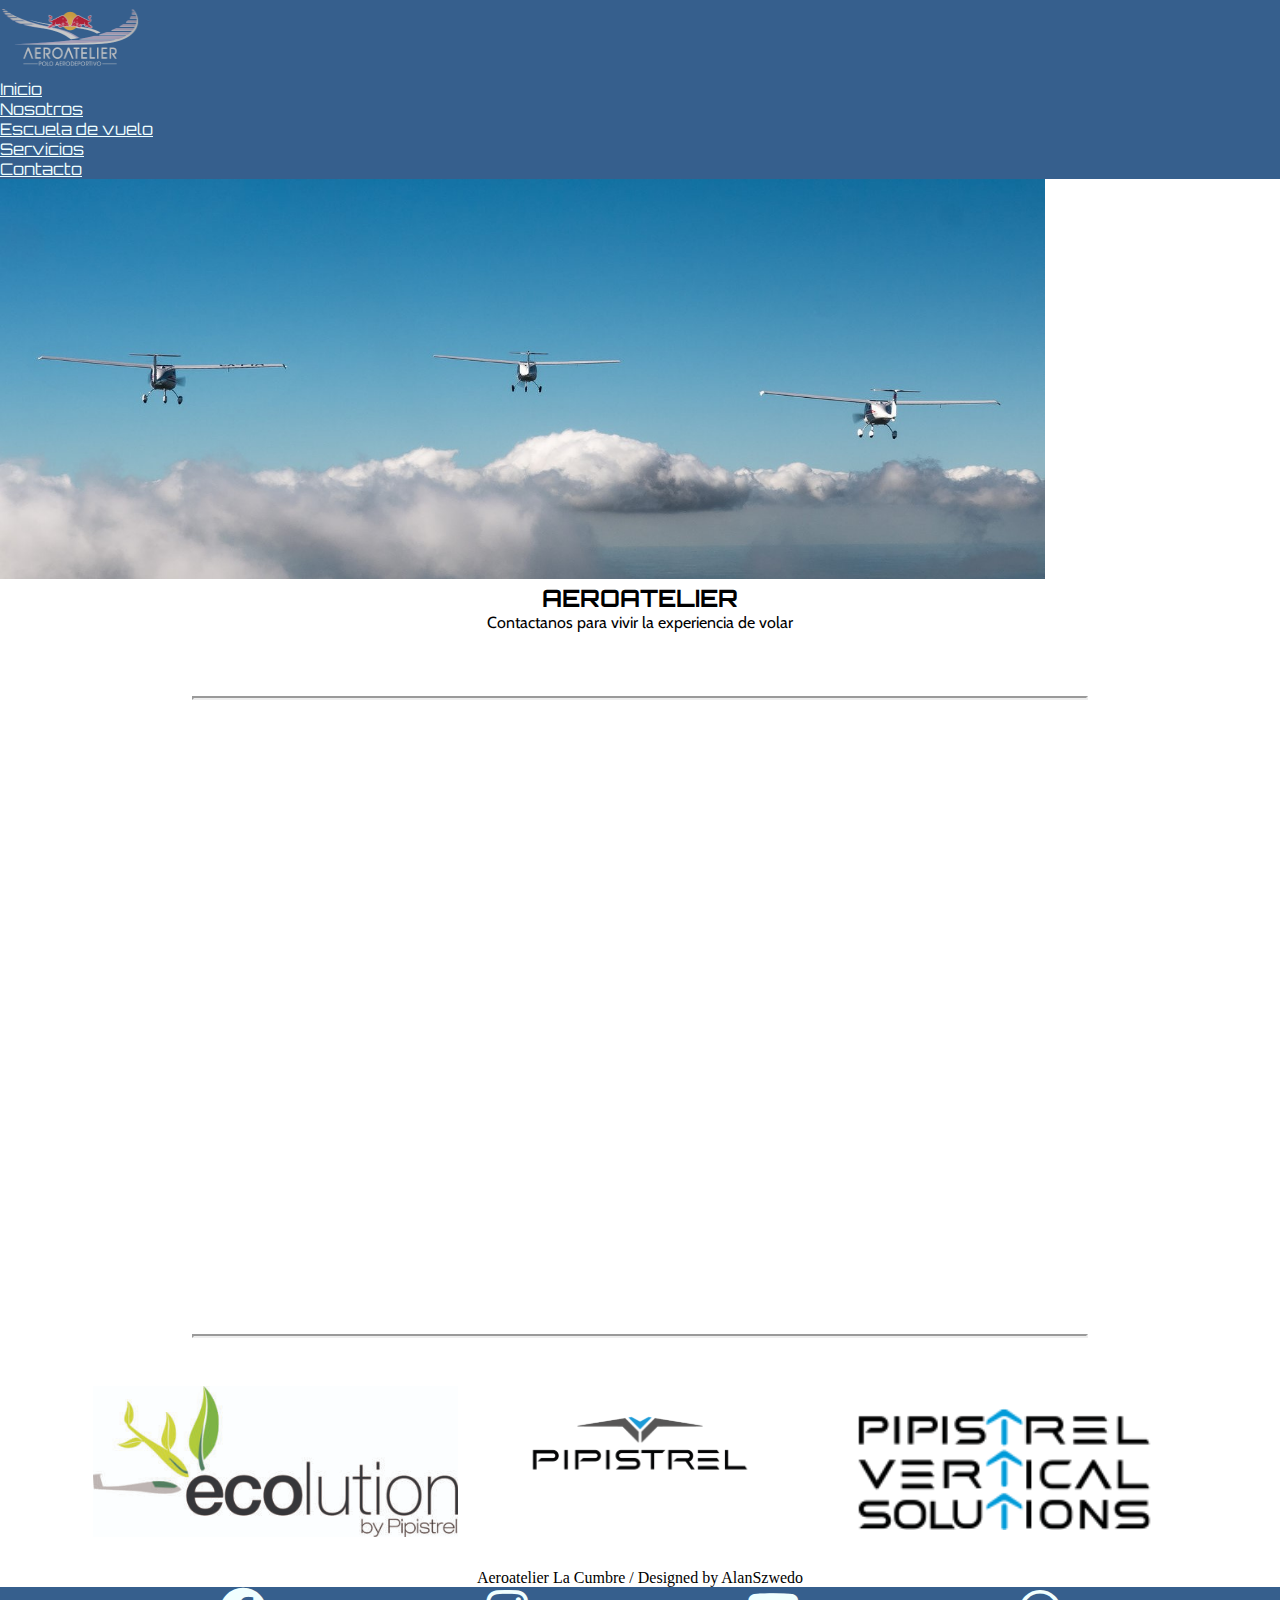
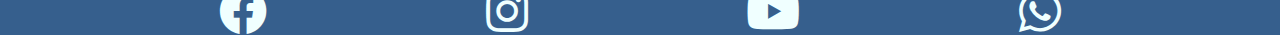
==== commit b431beea: "se agrega escuela de vuelo y servicios" ====
--- a/pages/contacto.html
+++ b/pages/contacto.html
@@ -15,6 +15,9 @@
     <title>Contacto</title>
   </head>
   <body>
+
+    <!-- NAVBAR -->
+
     <nav class="navbar navbar-light">
       <div class="container">
         <a class="navbar-brand" href="#">
@@ -55,6 +58,8 @@
 
     </nav>
 
+    <!-- PRESENTACION FORMULARIO -->
+
     <section>
 
       <div class="card bg-dark text-white cartaMobile">
@@ -68,6 +73,8 @@
     </section>
 
     <hr class="barraFormulario">
+
+    <!-- FORMULARIO -->
 
     <form class="formulario row g-3">
         <div class="contenedorFormulario" data-aos="zoom-in" data-aos-duration="1500">
@@ -113,6 +120,8 @@
 
       <hr class="barraFormulario">
 
+      <!-- PRE-FOOTER -->
+
       <div class="row row-cols-1 row-cols-md-2 g-4">
         <div class="contendorLogos col">
           <div class="cartaLogos card">
@@ -127,7 +136,7 @@
     
 
 
-       <!-- Footer -->
+       <!-- FOOTER -->
 
       <footer>
         <div class="card">
--- a/css/style.css
+++ b/css/style.css
@@ -1,903 +1,541 @@
-/** {
-    margin: 0;
-    padding: 0;
-    
-} */
-
-/* APLICANDO BOOTSTRAP */
-
-@import url('https://fonts.googleapis.com/css2?family=Orbitron:wght@700&display=swap');
-@import url('https://fonts.googleapis.com/css2?family=Cabin&display=swap');
-
-/* Body */
-
-body {
-    width: 100vw;
-    overflow-x: hidden;
-}
-
-/* Carousel */
-
-.carousel-inner {
-    height: 35rem;
-}
-
+@charset "UTF-8";
 /* Boton whatsapp */
-
-.botonWhatsApp img{
-    width: 70px;
-    position: fixed;
-    z-index: 2;
-    bottom: 10px;
-    right: 10px;
-}
-
-
-/* NavBar */
-
-.dropdown {
-    display: none;
-}
-
-.navbar {
-    background-color: rgb(54, 95, 141);
-}
-
-.nav-inicio {
-    display: flex;
-    align-items: flex-start !important;
-}
-
-.nav-link {
-    font-family: 'Orbitron', sans-serif;
+@import url("https://fonts.googleapis.com/css2?family=Orbitron:wght@700&display=swap");
+@import url("https://fonts.googleapis.com/css2?family=Cabin&display=swap");
+aside .botonWhatsApp a img {
+  width: 70px;
+  position: fixed;
+  z-index: 4;
+  bottom: 10px;
+  right: 10px; }
+
+/* Nosotros */
+.imagenNosotrosDiv {
+  display: flex;
+  justify-content: center;
+  margin-bottom: 3rem; }
+  .imagenNosotrosDiv .imagenNosotros {
+    /*height: 600px;
+        width: 90%;*/
+    border-radius: 10px;
+    border: 3px dashed grey; }
+
+section .NuestroObjetivo {
+  height: auto;
+  display: grid;
+  gap: 0.5rem;
+  grid-template-columns: auto auto auto;
+  margin: 1rem; }
+  section .NuestroObjetivo .h3Nosotros {
+    align-self: center;
+    font-family: "Orbitron", sans-serif;
+    color: #365f8d; }
+    section .NuestroObjetivo .h3Nosotros hr {
+      display: block;
+      margin-top: 0.5em;
+      margin-bottom: 0.5em;
+      margin-left: 15%;
+      margin-right: 15%;
+      border-style: solid;
+      border-width: 2px;
+      border-color: #831400; }
+  section .NuestroObjetivo .textoNosotros {
+    font-family: "Cabin", sans-serif;
+    background-color: #1b2945;
     color: azure;
-}
-
-.nav-item:hover {
-    background-color: azure;
-    color: rgb(54, 95, 141);
-    
-}
-
-/* Section */
-
-
-
-.section {
-    background-color: azure;
-}
-
-h1 {
-    font-family: 'Orbitron', sans-serif;
-    padding-top: 1em;
-}
-
-.texto-index1 {
-    font-family: 'Cabin', sans-serif;
-    padding: 3em;
-}
-
-.texto {
-    color: rgb(54, 95, 141);
+    padding: 1rem; }
+
+.contenidoNosotros {
+  background-color: #a0a0a0; }
+  .contenidoNosotros .cardsNosotros {
+    background: linear-gradient(45deg, #004675, #1d2529); }
+    .contenidoNosotros .cardsNosotros div div div .tituloCardsNosotros {
+      font-family: "Orbitron", sans-serif;
+      color: azure; }
+    .contenidoNosotros .cardsNosotros div div div .textoCardsNosotros {
+      font-family: "Cabin", sans-serif;
+      color: azure; }
+  .contenidoNosotros .instructores {
+    color: #365f8d;
     display: grid;
     grid-template-columns: auto;
-    grid-template-rows: auto auto;
+    grid-template-rows: auto;
     justify-items: center;
-}
-
-.barra {
+    margin: 3rem; }
+    .contenidoNosotros .instructores h3, .contenidoNosotros .instructores h6 {
+      font-family: "Orbitron", sans-serif;
+      margin-bottom: 2rem; }
+    .contenidoNosotros .instructores .textoInstructores {
+      font-family: "Cabin", sans-serif;
+      font-weight: 600;
+      text-transform: uppercase;
+      letter-spacing: 0.15rem; }
+  .contenidoNosotros .cardInstructor1 {
+    border: 0px; }
+    .contenidoNosotros .cardInstructor1 .imagenInstructor {
+      height: 40rem; }
+    .contenidoNosotros .cardInstructor1 .cardInstructor2 {
+      background-color: #a0a0a0; }
+      .contenidoNosotros .cardInstructor1 .cardInstructor2 .instructoresH5 {
+        font-family: "Cabin", sans-serif;
+        font-weight: 600;
+        text-transform: uppercase;
+        letter-spacing: 0.15rem;
+        color: #365f8d;
+        margin-top: 1rem;
+        padding-left: 3rem; }
+  .contenidoNosotros .cardPrincipalInstructores {
+    margin-top: 1rem; }
+    .contenidoNosotros .cardPrincipalInstructores div .contenedorInstructores {
+      background-color: #1b2945; }
+      .contenidoNosotros .cardPrincipalInstructores div .contenedorInstructores .imagenInstructores {
+        border-radius: 300px;
+        border: solid 0.3rem #365f8d; }
+      .contenidoNosotros .cardPrincipalInstructores div .contenedorInstructores div h5 {
+        font-family: "Orbitron", sans-serif;
+        color: azure; }
+  .contenidoNosotros aside .contenedorVideo {
+    color: #365f8d;
+    display: grid;
+    grid-template-columns: auto;
+    grid-template-rows: auto;
+    justify-items: center;
+    margin: 3rem;
+    color: none;
+    padding-bottom: 2rem; }
+    .contenidoNosotros aside .contenedorVideo .videoPipistrel {
+      width: 100%;
+      height: 40rem; }
+
+.cursos div div .contenedorCursos {
+  background-color: #1b2945;
+  color: #365f8d;
+  display: grid;
+  grid-template-columns: auto;
+  grid-template-rows: auto;
+  justify-items: center;
+  margin: 3rem;
+  height: 20rem;
+  width: 32rem; }
+  .cursos div div .contenedorCursos i {
+    color: #b19517;
+    padding-top: 3rem; }
+  .cursos div div .contenedorCursos hr {
     display: block;
     margin-top: 0.5em;
     margin-bottom: 0.5em;
     margin-left: 15%;
     margin-right: 15%;
-    border-style: inset;
+    width: 50%;
+    border-style: solid;
     border-width: 2px;
-}
-
-.anac {
-    text-decoration: none;
-    font-weight: 700;
-    color: rgb(54, 95, 141);
-}
-
-.anac:hover {
-    color:cornflowerblue;
-}
-
-
-
-/* Cards */
-
-.bodyOfertas {
-    background-color: #1b2945;
-    border-color: azure;
-}
-
-.tituloOfertas {
-    color: rgb(54, 95, 141);
-    font-family: 'Orbitron', sans-serif;
-}
-
-.textoOfertas {
-    color: azure;
-    font-family: 'Cabin', sans-serif;
-    padding-top: 4rem;
-    padding-bottom: 2rem;
-}    
-
-
-.linkVermas {
-    color: azure;
-}
-
-.logos-index {
-    color: rgb(177, 149, 23);
-    padding: 20px;
-} 
-
-/* Servicios */
-
-.cartaServicios {
-    margin: 0.5rem;
-    margin-right: 1.5rem;
-}
-
-.imagenServicios {
-    height: 35rem;
-}
-
-
-.tituloServicios {
-    display: flex;
+    border-color: #a84646; }
+  .cursos div div .contenedorCursos .textosEscuela {
+    color: azure; }
+    .cursos div div .contenedorCursos .textosEscuela h5 {
+      text-decoration: underline; }
+
+.introducciones {
+  margin: 2rem; }
+  .introducciones i {
+    color: #b19517;
+    display: flex;
+    justify-content: center; }
+  .introducciones hr {
+    display: block;
+    margin-top: 0.5em;
+    margin-bottom: 0.5em;
+    margin-left: 15%;
+    margin-right: 15%;
+    width: 50%;
+    border-style: solid;
+    border-width: 2px;
+    border-color: #a84646; }
+  .introducciones h1 {
+    color: #1b2945;
+    text-decoration: underline; }
+  .introducciones p, .introducciones .bordesEscuela .contenidoEscuela ul, .bordesEscuela .contenidoEscuela .introducciones ul, .introducciones .bordesEscuela .contenidoEscuela ul li, .bordesEscuela .contenidoEscuela ul .introducciones li, .introducciones .caracteristicasFlota div div .flotaTexto1 ul li, .caracteristicasFlota div div .flotaTexto1 ul .introducciones li, .introducciones section .contenedorServicios ul li, section .contenedorServicios ul .introducciones li {
+    font-family: "Cabin", sans-serif;
+    font-weight: 600;
+    color: #1b2945; }
+
+.bordesEscuela {
+  margin: 2rem;
+  border: 2px solid #1b2945;
+  border-radius: 5px;
+  box-shadow: 0px 15px 15px 3px black; }
+  .bordesEscuela .contenidoEscuela {
+    border-radius: 5px;
+    padding: 2rem;
+    background-color: #1b2945; }
+    .bordesEscuela .contenidoEscuela h4 {
+      font-family: "Orbitron", sans-serif;
+      color: azure;
+      text-decoration: underline; }
+    .bordesEscuela .contenidoEscuela h5 {
+      color: azure;
+      font-family: "Cabin", sans-serif;
+      font-weight: 500; }
+    .bordesEscuela .contenidoEscuela p, .bordesEscuela .contenidoEscuela ul, .bordesEscuela .contenidoEscuela ul li, .bordesEscuela .contenidoEscuela .caracteristicasFlota div div .flotaTexto1 ul li, .caracteristicasFlota div div .flotaTexto1 ul .bordesEscuela .contenidoEscuela li, section .contenedorServicios ul .bordesEscuela .contenidoEscuela li {
+      font-family: "Cabin", sans-serif;
+      font-weight: 400;
+      color: azure; }
+
+.flota {
+  display: flex;
+  justify-content: center;
+  border-left: 5px dotted #365f8d;
+  border-right: 5px dotted #365f8d;
+  margin: 4rem; }
+  .flota div .flotaTexto {
+    display: grid;
     justify-content: center;
-    font-family: 'Orbitron', sans-serif;
+    background-color: #a0a0a0;
+    color: #365f8d; }
+    .flota div .flotaTexto h5 {
+      font-family: "Orbitron", sans-serif;
+      color: #1b2945;
+      text-decoration: underline; }
+    .flota div .flotaTexto p, .flota div .flotaTexto .bordesEscuela .contenidoEscuela ul, .bordesEscuela .contenidoEscuela .flota div .flotaTexto ul, .flota div .flotaTexto .bordesEscuela .contenidoEscuela ul li, .bordesEscuela .contenidoEscuela ul .flota div .flotaTexto li, .flota .caracteristicasFlota div .flotaTexto div .flotaTexto1 ul li, .caracteristicasFlota .flota div .flotaTexto div .flotaTexto1 ul li, .flota .caracteristicasFlota div div .flotaTexto1 ul .flotaTexto li, .caracteristicasFlota .flota div div .flotaTexto1 ul .flotaTexto li, .flota div .flotaTexto section .contenedorServicios ul li, section .contenedorServicios ul .flota div .flotaTexto li {
+      font-family: "Orbitron", sans-serif;
+      color: #1b2945; }
+
+.caracteristicasFlota {
+  margin: 3rem; }
+  .caracteristicasFlota div div .imagenCaracteristicas {
+    border: 4px solid #b19517; }
+  .caracteristicasFlota div div .flotaTexto1 {
+    display: grid;
+    justify-content: center;
+    background-color: #1b2945; }
+    .caracteristicasFlota div div .flotaTexto1 h5 {
+      font-family: "Orbitron", sans-serif;
+      color: azure;
+      text-decoration: underline; }
+    .caracteristicasFlota div div .flotaTexto1 p, .caracteristicasFlota div div .flotaTexto1 .bordesEscuela .contenidoEscuela ul, .bordesEscuela .contenidoEscuela .caracteristicasFlota div div .flotaTexto1 ul, .bordesEscuela .contenidoEscuela ul .caracteristicasFlota div div .flotaTexto1 li, .caracteristicasFlota div div .flotaTexto1 ul li, section .contenedorServicios ul .caracteristicasFlota div div .flotaTexto1 li {
+      font-family: "Cabin", sans-serif;
+      color: azure; }
+
+section .cartaServicios {
+  margin: 0.5rem;
+  margin-right: 1.5rem; }
+  section .cartaServicios .imagenServicios {
+    height: 35rem; }
+  section .cartaServicios div .tituloServicios {
+    display: flex;
+    justify-content: center;
+    font-family: "Orbitron", sans-serif;
     color: whitesmoke;
     border-style: solid;
     border-radius: 15px;
     margin-left: 22rem;
     margin-right: 22rem;
     border-color: whitesmoke;
-    background-color: rgb(54, 95, 141);
-}
-
+    background-color: #365f8d; }
+
+section div a {
+  font-family: "Orbitron", sans-serif;
+  color: #365f8d; }
+
+section .contenedorServicios {
+  border-radius: 35px;
+  margin: 0.1rem;
+  background-color: #a0a0a0; }
+  section .contenedorServicios h4 {
+    display: flex;
+    justify-content: center;
+    margin: 1rem;
+    padding-top: 2rem;
+    font-family: "Orbitron", sans-serif;
+    color: #365f8d; }
+  section .contenedorServicios p, section .contenedorServicios .bordesEscuela .contenidoEscuela ul, .bordesEscuela .contenidoEscuela section .contenedorServicios ul, section .contenedorServicios .bordesEscuela .contenidoEscuela ul li, .bordesEscuela .contenidoEscuela ul section .contenedorServicios li, section .contenedorServicios .caracteristicasFlota div div .flotaTexto1 ul li, .caracteristicasFlota div div .flotaTexto1 ul section .contenedorServicios li, section .contenedorServicios ul li {
+    display: flex;
+    justify-content: center;
+    margin: 1rem;
+    font-family: "Cabin", sans-serif;
+    color: #365f8d; }
+  section .contenedorServicios .contenedorServiciosImg {
+    display: grid;
+    gap: 0.5rem;
+    grid-template-columns: 50% 50%; }
+    section .contenedorServicios .contenedorServiciosImg .imagenesServicios {
+      width: 100%;
+      height: 100%;
+      border: solid 6px #365f8d;
+      border-radius: 35px; }
+
+/* Boton whatsapp */
+aside .botonWhatsApp a img {
+  width: 70px;
+  position: fixed;
+  z-index: 4;
+  bottom: 10px;
+  right: 10px; }
+
+footer {
+  bottom: 0;
+  width: 100%; }
+  footer .card .footerBSTittle {
+    display: flex;
+    justify-content: center; }
+  footer .card .footerBS {
+    background-color: #365f8d;
+    display: flex;
+    flex-direction: row;
+    justify-content: space-evenly; }
+    footer .card .footerBS a .fab {
+      color: azure; }
+      footer .card .footerBS a .fab.fa-facebook:hover {
+        color: #2868dd; }
+      footer .card .footerBS a .fab.fa-instagram:hover {
+        color: #b03bc7; }
+      footer .card .footerBS a .fab.fa-youtube:hover {
+        color: #a72727; }
+      footer .card .footerBS a .fab.fa-whatsap:hover {
+        color: #05b305; }
+
+* {
+  margin: 0;
+  padding: 0; }
+
+/* APLICANDO BOOTSTRAP */
+/* Body */
+body {
+  width: 100vw;
+  overflow-x: hidden;
+  min-height: 100vh;
+  margin: 0;
+  position: relative; }
+
+/* Carousel */
+.carousel-inner {
+  height: 35rem; }
+
+/* NavBar */
+.dropdown {
+  display: none; }
+
+.navbar {
+  background-color: #365f8d; }
+
+.nav-inicio {
+  display: flex;
+  align-items: flex-start !important; }
+
+.nav-link {
+  font-family: 'Orbitron', sans-serif;
+  color: azure; }
+
+.nav-item:hover {
+  background-color: azure;
+  color: #365f8d; }
+
+/* Section */
+.section {
+  background-color: azure; }
+
+h1 {
+  font-family: 'Orbitron', sans-serif;
+  padding-top: 1em; }
+
+.texto-index1 {
+  font-family: 'Cabin', sans-serif;
+  padding: 3em; }
+
+.texto {
+  color: #365f8d;
+  display: grid;
+  grid-template-columns: auto;
+  grid-template-rows: auto auto;
+  justify-items: center; }
+
+.barra {
+  display: block;
+  margin-top: 2rem;
+  margin-bottom: 2rem;
+  margin-left: 15%;
+  margin-right: 15%;
+  border-style: inset;
+  border-width: 2px; }
+
+.anac {
+  text-decoration: none;
+  font-weight: 700;
+  color: #365f8d; }
+
+.anac:hover {
+  color: cornflowerblue; }
+
+/* Cards */
+.bodyOfertas {
+  background-color: #1b2945;
+  border-color: azure; }
+
+.tituloOfertas {
+  color: #365f8d;
+  font-family: 'Orbitron', sans-serif; }
+
+.textoOfertas {
+  color: azure;
+  font-family: 'Cabin', sans-serif;
+  padding-top: 4rem;
+  padding-bottom: 2rem; }
+
+.linkVermas {
+  color: azure; }
+
+.logos-index {
+  color: #b19517;
+  padding: 20px; }
 
 /* Formulario */
-
 .tituloBanner, .textoBanner {
+  display: flex;
+  justify-content: center;
+  font-family: 'Orbitron', sans-serif; }
+
+.textoBanner {
+  font-family: 'Cabin', sans-serif; }
+
+.barraFormulario {
+  display: block;
+  margin-top: 4rem;
+  margin-bottom: 1rem;
+  margin-left: 15%;
+  margin-right: 15%;
+  border-style: inset;
+  border-width: 2px; }
+
+.imagenFormulario {
+  height: 400px; }
+
+.imagenLogos {
+  width: 30%;
+  height: 30%; }
+
+.cartaLogos {
+  padding: 2rem;
+  display: flex;
+  flex-direction: row;
+  justify-content: center;
+  border-style: none; }
+
+.contendorLogos {
+  width: 100%; }
+
+.formulario {
+  padding: 5rem; }
+
+.contenedorFormulario {
+  border: 3px;
+  background: linear-gradient(#365f8d, #4e4e4e);
+  border-color: #365f8d;
+  border-style: solid;
+  border-radius: 15px;
+  box-shadow: 0px 10px 10px -6px black;
+  padding: 2rem;
+  display: flex;
+  flex-direction: column;
+  align-items: center;
+  justify-content: center;
+  color: azure;
+  font-family: 'Cabin', sans-serif;
+  font-weight: 400; }
+
+.tituloFormulario {
+  color: azure;
+  font-size: 24px;
+  margin-bottom: 3rem;
+  text-decoration: underline;
+  text-align: center; }
+
+.itemformulario1 {
+  color: azure; }
+
+.textoItem {
+  color: azure; }
+
+.botonesFormulario {
+  padding-top: 3rem;
+  display: flex;
+  gap: 4rem;
+  flex-direction: row;
+  justify-content: center; }
+
+#Nombre, #Apellido, #Teléfono, #Mail, #inputState {
+  background-color: #1b2945;
+  margin-bottom: 1rem; }
+
+#inputState {
+  color: azure; }
+
+.btn {
+  border-color: azure;
+  background-color: #1b2945;
+  color: azure; }
+
+input::placeholder {
+  color: azure !important; }
+
+input {
+  color: azure !important; }
+
+/* Keyframes */
+@keyframes bounceInRight {}/* Mediaqueries */
+@media screen and (max-width: 576px) {
+  body {
+    width: 100vw;
+    overflow-x: hidden; }
+  /* Navbar */
+  .lista-nav {
+    display: none; }
+  .navbar {
+    display: flex;
+    flex-direction: row;
+    flex-wrap: nowrap;
+    justify-content: space-evenly; }
+  .dropdown {
+    display: flex;
+    margin-right: 6rem; }
+  .menuMobile {
+    background-color: azure;
+    color: #365f8d;
+    font-family: 'Orbitron', sans-serif; }
+  .dropdown-menu {
+    background-color: cadetblue; }
+  .dropdown-item {
+    font-family: 'Orbitron', sans-serif; }
+  .itemMobile {
+    text-decoration: none;
+    color: azure; }
+  /* Logo wsp */
+  .botonWhatsApp img {
+    display: none; }
+  /* Seccion inicio */
+  .card-group {
+    display: block; }
+  /* Carousel inicio */
+  .carousel {
+    height: 20rem; }
+  .carousel-item {
+    height: 20rem; }
+  /* Pagina Contacto */
+  .cartaMobile {
+    height: 20rem; }
+  /* Pagina Servicios */
+  .imagenServicios {
+    height: 20rem; }
+  .tituloServicios {
     display: flex;
     justify-content: center;
     font-family: 'Orbitron', sans-serif;
-}
-
-.textoBanner {
-    font-family: 'Cabin', sans-serif;
-}
-
-.barraFormulario {
-    display: block;
-    margin-top: 4rem;
-    margin-bottom: 1rem;
-    margin-left: 15%;
-    margin-right: 15%;
-    border-style: inset;
-    border-width: 2px;
-}
-
-.imagenFormulario {
-    height: 400px;
-}
-
-.imagenLogos {
-    width: 30%;
-    height: 30%;
-}
-
-.cartaLogos {
-    padding: 2rem;
-    display: flex;
-    flex-direction: row;
-    justify-content: center;
-    border-style: none;
-}
-
-.contendorLogos {
-    width: 100%;
-}
-
-.formulario {
-    padding: 5rem;
-}
-
-.contenedorFormulario {
-    border: 3px;
-    background: linear-gradient(rgb(54, 95, 141), rgb(78, 78, 78));
-    border-color: rgb(54, 95, 141);
+    color: whitesmoke;
     border-style: solid;
     border-radius: 15px;
-    box-shadow: 0px 10px 10px -6px black;
-    padding: 2rem;
-    display: flex;
-    flex-direction: column;
-    align-items: center;
-    justify-content: center;
-    color: azure;
-    font-family: 'Cabin', sans-serif;
-    font-weight: 400;
-}
-
-.tituloFormulario {
-    color: azure;
-    font-size: 24px;
-    margin-bottom: 3rem;
-    text-decoration: underline;
-    text-align: center;
-}
-
-.itemformulario1 {
-    color: azure;
-}
-
-.textoItem {
-    color: azure;
-}
-
-.botonesFormulario {
-    padding-top: 3rem;
-    display: flex;
-    gap: 4rem;
-    flex-direction: row;
-    justify-content: center;
-}
-
-#Nombre, #Apellido, #Teléfono, #Mail, #inputState {
-    background-color: #1b2945;
-    margin-bottom:  1rem;
-}
-
-#inputState {
-    color: azure;
-}
-
-.btn {
-    border-color: azure;
-    background-color: #1b2945;
-    color: azure;
-}
-
-
-
-
-
-
-
-/* footer */
-
-.footerBS {
-    background-color: rgb(54, 95, 141);
-    display: flex;
-    flex-direction: row;
-    justify-content: space-evenly;
-}
-
-.footerBSTittle {
-    display: flex;
-    justify-content: center;
-}
-
-.fab {
-    color: azure;
-} 
-
-
-
-/* Keyframes */
-
-@keyframes bounceInRight {
-}
-
-
-/* Mediaqueries */
-
-@media screen and (max-width: 576px){
-   
-    body {
-        width: 100vw;
-        overflow-x: hidden;
-    }
-   
-    /* Navbar */
-
-    .lista-nav {
-        display: none;
-    }
-
-    .navbar {
-        display: flex;
-        flex-direction: row;
-        flex-wrap: nowrap;
-        justify-content: space-evenly;
-    }
-
-    .dropdown {
-        display: flex;
-        margin-right: 6rem;
-    }
-
-    .menuMobile {
-        background-color: azure;
-        color: rgb(54, 95, 141);
-        font-family: 'Orbitron', sans-serif;
-    }
-
-    .dropdown-menu {
-        background-color: cadetblue;
-    }
-
-    .dropdown-item {
-        font-family: 'Orbitron', sans-serif;
-    }
-
-    .itemMobile {
-        text-decoration: none;
-        color: azure;
-
-    }
-
-    /* Logo wsp */
-
-    .botonWhatsApp img {
-        display: none;
-    }
-
-    /* Seccion inicio */
-
-    .card-group {
-        display: block;
-    }
-
-    /* Carousel inicio */
-
-    .carousel {
-        height: 20rem;
-    }
-
-    .carousel-item {
-        height: 20rem;
-    }
-
-
-    /* Pagina Contacto */
-
-    .cartaMobile {
-        height: 20rem;
-    }
-
-
-    /* Pagina Servicios */
-
-    .imagenServicios {
-        height: 20rem;
-    }
-
-    .tituloServicios {
-        display: flex;
-        justify-content: center;
-        font-family: 'Orbitron', sans-serif;
-        color: whitesmoke;
-        border-style: solid;
-        border-radius: 15px;
-        margin-left: 2rem;
-        margin-right: 2rem;
-        border-color: whitesmoke;
-        background-color: rgb(54, 95, 141);
-    }
-
-    .cartaServicios {
-        margin: 0.5rem;
-        margin-right: 0.5rem;
-    }
-
-
-    
-}
-
-
-
-
-
-
-
-
-
-
-
-
-
-
-
-
-/*
-* {
-    margin: 0;
-    padding: 0;
-    box-sizing: border-box;
-}
-
-
-body {
-    background: linear-gradient(to bottom, rgb(120, 130, 164), rgb(239, 239, 239) );
-}
-
-
-/* Menu */
-/*
-#menu {
-    background-color: rgb(120, 130, 164);
-    display: grid;
-    grid-template-columns: repeat(6, 1fr) repeat(1, auto);
-    grid-column: 1/7;
-    grid-template-rows: 100px;
-    
-}
-
-.logoMenu {
-    display: none;
-}
-
-
-.items {
-    text-decoration: none;
-    font-family: Arial, Helvetica, sans-serif;
-    font-size: 20px;
-    font-weight: 700;
-    color: rgb(209, 209, 209);
-    padding: 0.5em;
-    display: flex;
-    justify-content: center;
-    align-items: center;
-}
-
-.logo {
-    max-height: 120px;
-    max-width: 200px;
-}
-
-/*
-
-
-.items--formulario {
-    color: rgb(209, 209, 209);
-    font-size: 20px;
-    width: 100%;
-    border-radius: 4px;
-    padding: 10px;
-    margin-top: 10px;
-    margin-bottom: 10px;
-    border-style: solid;
-    border-radius: 1px;
-    background-color: rgb(29, 34, 32);
-    text-align: center;
-    line-height: 30px;
-}
-
-.itemDesplegable {
-    background-color: rgb(29, 34, 32);
-    margin-top: 15px;
-    color: rgb(209, 209, 209);
-    font-size: 20px;
-    width: 100%;
-}
-
-.itemBase {
-    color: rgb(209, 209, 209);
-    font-size: 20px;
-    width: 100%;
-    text-align: center;
-}
-
-.boton {
-    background-color: rgb(29, 34, 32);
-    color: rgb(209, 209, 209);
-    border-style: none;
-    padding: 10px;
-    margin-top: 30px;
-    margin-bottom: 10px;
-    font-size: 16px;
-    font-family: Arial, Helvetica, sans-serif;
-}*/
-
-
-/* Contenido */
-/*
-article {
-    display: grid;
-    grid-template-columns: repeat(6, 1fr);
-    grid-template-rows: auto auto;
-}
-
-h1 {
-    font-family: Arial, Helvetica, sans-serif;
-    font-size: 30px;
-    font-weight: 700;
-    color: rgb(53, 88, 154);
-    padding-top: 30px;
-    padding-bottom: 30px;
-    grid-column: 1/7;
-    justify-self: center;
-    align-self: center;
-}
-
-.texto {
-    font-family: 'Franklin Gothic Medium', 'Arial Narrow', Arial, sans-serif;
-    text-indent: 15px;
-    color: rgb(26, 95, 122);
-    font-size: 15px;
-    font-weight: 400;
-    grid-column: 2/6;
-    justify-self: center;
-    align-self: center;
-    padding-top: 20px;
-    padding-bottom: 50px;
-    
-}
-
-/* Servicios */
-/*
-.servicios {
-    display: flex;
-    row-gap: 1em;
-    padding: 1em 1em 1em 1em;
-    flex-direction: column;
-    flex-wrap: nowrap;
-}
-
-.tituloh2 {
-    color: rgb(53, 88, 154);
-    font-family: Verdana, Geneva, Tahoma, sans-serif;
-    font-weight: 700;
-    padding-top: 1em;
-    padding-left: 1em;
-    text-decoration: underline;
-}
-
-.resto {
-    
-    background-image: url(../imagenes/resto.jpg);
-    background-size: cover;
-    height: 600px;
-}
-
-.paracaidismo {
-    background-image: url(../imagenes/Paracaidismo.jpg);
-    background-repeat: no-repeat;
-    background-size: cover;
-    height: 600px;
-    
-}
-
-.escuela {
-    background-image: url(../imagenes/Aula.jpg);
-    background-repeat: no-repeat;
-    background-size: cover;
-    height: 600px;
-
-}
-
-.bautismo {
-    background-image: url(../imagenes/cessna150.jpg);
-    background-repeat: no-repeat;
-    background-size: cover;
-    height: 600px;
-}
-
-.vueloVela {
-    background-image: url(../imagenes/glider.jfif);
-    background-repeat: no-repeat;
-    background-size: cover;
-    height: 600px;
-}
-
-
-/* Nosotros */
-/*
-.nosotrosContenido {
-    display: grid;
-    gap: 1em;
-    grid-template-columns: 1fr 1fr;
-    grid-template-rows: auto;
-    grid-template-areas: "area1 area2" "area4 area3";
-}
-
-.fondo {
-    grid-area: area1;
-    height: auto;
-    width: auto;
-
-}
-
-#area2 {
-    background-color: rgb(239, 239, 239);
-    grid-area: area2;
-    display: flex;
-    justify-content: center;
-    padding-left: 2em;
-    padding-right: 2em;
-}
-
-.fondo1 {
-    height: 100%;
-    width: 100%;
-    grid-area: area3;
-}
-
-#area4 {
-    background-color: rgb(239, 239, 239);
-    grid-area: area4;
-    display: flex;
-    justify-content: center;
-    padding-left: 2em;
-    padding-right: 2em;
-}
-
-/* Escuela de vuelo */
-/*
-.textoEscuela {
-    font-family: 'Franklin Gothic Medium', 'Arial Narrow', Arial, sans-serif;
-    text-indent: 15px;
-    color: rgb(26, 95, 122);
-    font-size: 15px;
-    font-weight: 400;
-    padding-bottom: 20px;
-}
-
-.imagenesEscuela {
-    height: 400px;
-    width: 800px;
-}
-
-.imagenesEscuela--cabina {
-    height: 500px;
-    width: 400px;
-}
-
-.escuelaDeVuelo {
-    background-color: rgb(239, 239, 239);
-    border-top: 5px solid rgb(124, 153, 172);
-    display: grid;
-    grid-template-columns: auto auto;
-    row-gap: 10px;
-    padding-top: 20px;
-    padding-left: 10px;
-}
-
-.div2, .div4, .div6, .div8 {
-    padding-left: 10px;
-    display: flex;
-    flex-wrap: wrap;
-    justify-content: center;
-    align-items: center;
-}
-
-
-
-
-/* Formulario */
-/*
-#formulario {
-    background-color: rgba(120, 130, 164, 0.904);
-    width: 500px;
-    padding: 40px;
-    margin: auto;
-    margin-top: 75px;
-    margin-bottom: 100px;
-    border-radius: 15px;
-    font-family: 'Gill Sans', 'Gill Sans MT', Calibri, 'Trebuchet MS', sans-serif;
-
-}
-
-.tituloFormulario {
-    color: rgb(209, 209, 209);
-    font-family: 'Gill Sans', 'Gill Sans MT', Calibri, 'Trebuchet MS', sans-serif;
-    font-size: 24px;
-    margin-bottom: 40px;
-    text-decoration: underline;
-    text-align: center;
-}
-
-.items--formulario {
-    color: rgb(209, 209, 209);
-    font-size: 20px;
-    width: 100%;
-    border-radius: 4px;
-    padding: 10px;
-    margin-top: 10px;
-    margin-bottom: 10px;
-    border-style: solid;
-    border-radius: 1px;
-    background-color: rgb(29, 34, 32);
-    text-align: center;
-    line-height: 30px;
-}
-
-.itemDesplegable {
-    background-color: rgb(29, 34, 32);
-    margin-top: 15px;
-    color: rgb(209, 209, 209);
-    font-size: 20px;
-    width: 100%;
-}
-
-.itemBase {
-    color: rgb(209, 209, 209);
-    font-size: 20px;
-    width: 100%;
-    text-align: center;
-}
-
-.boton {
-    background-color: rgb(29, 34, 32);
-    color: rgb(209, 209, 209);
-    border-style: none;
-    padding: 10px;
-    margin-top: 30px;
-    margin-bottom: 10px;
-    font-size: 16px;
-    font-family: Arial, Helvetica, sans-serif;
-}
-
-
-/* Aside */
-/*
-.textoAside {
-    display: flex;
-    flex-direction: column;
-    border-style: outset;
-    border-radius: 10px;
-    background-color: rgb(124, 153, 172);
-}
-
-.contenedorImagenes {
-    display:flex;
-    flex-direction: row;
-    justify-content: space-evenly;
-    padding-top: 20px;
-    padding-bottom: 25px;
-}
-
-.imagen, .imagen1, .imagen2 {
-    height: 300px;
-    width: 395px;
-}
-
-/* Footer */
-/*
-footer {
-    background: rgb(6, 8, 8);
-    border-top: solid 2px rgb(7, 34, 39);
-    display: grid;
-    grid-template-columns: repeat(4, 1fr);
-    grid-template-rows: auto auto;
-}
-
-.titulosH1--footer{
-    padding-top: 15px;
-    font-size: 30;
-    color: silver;
-    grid-column: 1/5;
-    text-align: center;
-}
-
-.links--redes, .links {
-    font-family: sans-serif;
-    font-weight: 600;
-    font-size: 20;
-    color: silver;
-    text-decoration: none;
-    display: grid;
-    justify-items: center;
-    align-items: center;
-    padding-bottom: 10px;
-}
-
-.redesMobile {
-    display: none;
-}
-
-/* Media querie */
-/*
-@media screen and (max-width: 380px){
-
-
-    /* Menú */
-/*
-    #menu {
-        display: grid;
-        grid-template-columns: auto auto;
-        grid-template-rows: auto;
-    }
-
-    .items {
-        display: none;
-    }
-
-    .logoMenu {
-        display: flex;
-        justify-content: space-evenly;
-        align-self: center;
-    }
-
-    /* article */
-/*
-    article {
-        display: grid;
-        grid-template-columns: auto;
-        grid-template-rows: auto;
-    }
-
-    .contenedorImagenes {
-        display: flex;
-        flex-direction: column;
-        gap: 5px;
-    }
-
-    .imagen, .imagen1, .imagen2 {
-        height: auto;
-        width: auto;
-    }
-
-    /* Escuela de vuelo */
-/*
-    .escuelaDeVuelo {
-        display: none;
-    }
-
-    /*.imagenesEscuela {
-        height: auto;
-        width: auto;
-    }
-    
-    .imagenesEscuela--cabina {
-        height: 350px;
-        width: 300px;
-    }
-    
-    .escuelaDeVuelo {
-        background-color: rgb(239, 239, 239);
-        border-top: 5px solid rgb(124, 153, 172);
-        display: flex;
-        flex-direction: column;
-        row-gap: 10px;
-        padding-top: 20px;
-    }
-    
-    .div2, .div4, .div6, .div8 {
-        padding-left: 10px;
-        display: flex;
-        flex-direction: column;
-        justify-content: center;
-        align-items: center;
-    }*/
-
-
-    /* footer */
-/*
-    footer {
-        display: flex;
-        flex-direction: row;
-    }
-
-    .links--redes {
-        display: none;
-    }
-
-    .titulosH1--footer {
-        display: none;
-    }
-
-    .redesMobile {
-        color: rgb(124, 153, 172);
-        display: flex;
-        justify-content: center;
-    }
-}*/+    margin-left: 2rem;
+    margin-right: 2rem;
+    border-color: whitesmoke;
+    background-color: #365f8d; }
+  .cartaServicios {
+    margin: 0.5rem;
+    margin-right: 0.5rem; } }
--- a/css/style.css
+++ b/css/style.css
@@ -1,903 +1,541 @@
-/** {
-    margin: 0;
-    padding: 0;
-    
-} */
-
-/* APLICANDO BOOTSTRAP */
-
-@import url('https://fonts.googleapis.com/css2?family=Orbitron:wght@700&display=swap');
-@import url('https://fonts.googleapis.com/css2?family=Cabin&display=swap');
-
-/* Body */
-
-body {
-    width: 100vw;
-    overflow-x: hidden;
-}
-
-/* Carousel */
-
-.carousel-inner {
-    height: 35rem;
-}
-
+@charset "UTF-8";
 /* Boton whatsapp */
-
-.botonWhatsApp img{
-    width: 70px;
-    position: fixed;
-    z-index: 2;
-    bottom: 10px;
-    right: 10px;
-}
-
-
-/* NavBar */
-
-.dropdown {
-    display: none;
-}
-
-.navbar {
-    background-color: rgb(54, 95, 141);
-}
-
-.nav-inicio {
-    display: flex;
-    align-items: flex-start !important;
-}
-
-.nav-link {
-    font-family: 'Orbitron', sans-serif;
+@import url("https://fonts.googleapis.com/css2?family=Orbitron:wght@700&display=swap");
+@import url("https://fonts.googleapis.com/css2?family=Cabin&display=swap");
+aside .botonWhatsApp a img {
+  width: 70px;
+  position: fixed;
+  z-index: 4;
+  bottom: 10px;
+  right: 10px; }
+
+/* Nosotros */
+.imagenNosotrosDiv {
+  display: flex;
+  justify-content: center;
+  margin-bottom: 3rem; }
+  .imagenNosotrosDiv .imagenNosotros {
+    /*height: 600px;
+        width: 90%;*/
+    border-radius: 10px;
+    border: 3px dashed grey; }
+
+section .NuestroObjetivo {
+  height: auto;
+  display: grid;
+  gap: 0.5rem;
+  grid-template-columns: auto auto auto;
+  margin: 1rem; }
+  section .NuestroObjetivo .h3Nosotros {
+    align-self: center;
+    font-family: "Orbitron", sans-serif;
+    color: #365f8d; }
+    section .NuestroObjetivo .h3Nosotros hr {
+      display: block;
+      margin-top: 0.5em;
+      margin-bottom: 0.5em;
+      margin-left: 15%;
+      margin-right: 15%;
+      border-style: solid;
+      border-width: 2px;
+      border-color: #831400; }
+  section .NuestroObjetivo .textoNosotros {
+    font-family: "Cabin", sans-serif;
+    background-color: #1b2945;
     color: azure;
-}
-
-.nav-item:hover {
-    background-color: azure;
-    color: rgb(54, 95, 141);
-    
-}
-
-/* Section */
-
-
-
-.section {
-    background-color: azure;
-}
-
-h1 {
-    font-family: 'Orbitron', sans-serif;
-    padding-top: 1em;
-}
-
-.texto-index1 {
-    font-family: 'Cabin', sans-serif;
-    padding: 3em;
-}
-
-.texto {
-    color: rgb(54, 95, 141);
+    padding: 1rem; }
+
+.contenidoNosotros {
+  background-color: #a0a0a0; }
+  .contenidoNosotros .cardsNosotros {
+    background: linear-gradient(45deg, #004675, #1d2529); }
+    .contenidoNosotros .cardsNosotros div div div .tituloCardsNosotros {
+      font-family: "Orbitron", sans-serif;
+      color: azure; }
+    .contenidoNosotros .cardsNosotros div div div .textoCardsNosotros {
+      font-family: "Cabin", sans-serif;
+      color: azure; }
+  .contenidoNosotros .instructores {
+    color: #365f8d;
     display: grid;
     grid-template-columns: auto;
-    grid-template-rows: auto auto;
+    grid-template-rows: auto;
     justify-items: center;
-}
-
-.barra {
+    margin: 3rem; }
+    .contenidoNosotros .instructores h3, .contenidoNosotros .instructores h6 {
+      font-family: "Orbitron", sans-serif;
+      margin-bottom: 2rem; }
+    .contenidoNosotros .instructores .textoInstructores {
+      font-family: "Cabin", sans-serif;
+      font-weight: 600;
+      text-transform: uppercase;
+      letter-spacing: 0.15rem; }
+  .contenidoNosotros .cardInstructor1 {
+    border: 0px; }
+    .contenidoNosotros .cardInstructor1 .imagenInstructor {
+      height: 40rem; }
+    .contenidoNosotros .cardInstructor1 .cardInstructor2 {
+      background-color: #a0a0a0; }
+      .contenidoNosotros .cardInstructor1 .cardInstructor2 .instructoresH5 {
+        font-family: "Cabin", sans-serif;
+        font-weight: 600;
+        text-transform: uppercase;
+        letter-spacing: 0.15rem;
+        color: #365f8d;
+        margin-top: 1rem;
+        padding-left: 3rem; }
+  .contenidoNosotros .cardPrincipalInstructores {
+    margin-top: 1rem; }
+    .contenidoNosotros .cardPrincipalInstructores div .contenedorInstructores {
+      background-color: #1b2945; }
+      .contenidoNosotros .cardPrincipalInstructores div .contenedorInstructores .imagenInstructores {
+        border-radius: 300px;
+        border: solid 0.3rem #365f8d; }
+      .contenidoNosotros .cardPrincipalInstructores div .contenedorInstructores div h5 {
+        font-family: "Orbitron", sans-serif;
+        color: azure; }
+  .contenidoNosotros aside .contenedorVideo {
+    color: #365f8d;
+    display: grid;
+    grid-template-columns: auto;
+    grid-template-rows: auto;
+    justify-items: center;
+    margin: 3rem;
+    color: none;
+    padding-bottom: 2rem; }
+    .contenidoNosotros aside .contenedorVideo .videoPipistrel {
+      width: 100%;
+      height: 40rem; }
+
+.cursos div div .contenedorCursos {
+  background-color: #1b2945;
+  color: #365f8d;
+  display: grid;
+  grid-template-columns: auto;
+  grid-template-rows: auto;
+  justify-items: center;
+  margin: 3rem;
+  height: 20rem;
+  width: 32rem; }
+  .cursos div div .contenedorCursos i {
+    color: #b19517;
+    padding-top: 3rem; }
+  .cursos div div .contenedorCursos hr {
     display: block;
     margin-top: 0.5em;
     margin-bottom: 0.5em;
     margin-left: 15%;
     margin-right: 15%;
-    border-style: inset;
+    width: 50%;
+    border-style: solid;
     border-width: 2px;
-}
-
-.anac {
-    text-decoration: none;
-    font-weight: 700;
-    color: rgb(54, 95, 141);
-}
-
-.anac:hover {
-    color:cornflowerblue;
-}
-
-
-
-/* Cards */
-
-.bodyOfertas {
-    background-color: #1b2945;
-    border-color: azure;
-}
-
-.tituloOfertas {
-    color: rgb(54, 95, 141);
-    font-family: 'Orbitron', sans-serif;
-}
-
-.textoOfertas {
-    color: azure;
-    font-family: 'Cabin', sans-serif;
-    padding-top: 4rem;
-    padding-bottom: 2rem;
-}    
-
-
-.linkVermas {
-    color: azure;
-}
-
-.logos-index {
-    color: rgb(177, 149, 23);
-    padding: 20px;
-} 
-
-/* Servicios */
-
-.cartaServicios {
-    margin: 0.5rem;
-    margin-right: 1.5rem;
-}
-
-.imagenServicios {
-    height: 35rem;
-}
-
-
-.tituloServicios {
-    display: flex;
+    border-color: #a84646; }
+  .cursos div div .contenedorCursos .textosEscuela {
+    color: azure; }
+    .cursos div div .contenedorCursos .textosEscuela h5 {
+      text-decoration: underline; }
+
+.introducciones {
+  margin: 2rem; }
+  .introducciones i {
+    color: #b19517;
+    display: flex;
+    justify-content: center; }
+  .introducciones hr {
+    display: block;
+    margin-top: 0.5em;
+    margin-bottom: 0.5em;
+    margin-left: 15%;
+    margin-right: 15%;
+    width: 50%;
+    border-style: solid;
+    border-width: 2px;
+    border-color: #a84646; }
+  .introducciones h1 {
+    color: #1b2945;
+    text-decoration: underline; }
+  .introducciones p, .introducciones .bordesEscuela .contenidoEscuela ul, .bordesEscuela .contenidoEscuela .introducciones ul, .introducciones .bordesEscuela .contenidoEscuela ul li, .bordesEscuela .contenidoEscuela ul .introducciones li, .introducciones .caracteristicasFlota div div .flotaTexto1 ul li, .caracteristicasFlota div div .flotaTexto1 ul .introducciones li, .introducciones section .contenedorServicios ul li, section .contenedorServicios ul .introducciones li {
+    font-family: "Cabin", sans-serif;
+    font-weight: 600;
+    color: #1b2945; }
+
+.bordesEscuela {
+  margin: 2rem;
+  border: 2px solid #1b2945;
+  border-radius: 5px;
+  box-shadow: 0px 15px 15px 3px black; }
+  .bordesEscuela .contenidoEscuela {
+    border-radius: 5px;
+    padding: 2rem;
+    background-color: #1b2945; }
+    .bordesEscuela .contenidoEscuela h4 {
+      font-family: "Orbitron", sans-serif;
+      color: azure;
+      text-decoration: underline; }
+    .bordesEscuela .contenidoEscuela h5 {
+      color: azure;
+      font-family: "Cabin", sans-serif;
+      font-weight: 500; }
+    .bordesEscuela .contenidoEscuela p, .bordesEscuela .contenidoEscuela ul, .bordesEscuela .contenidoEscuela ul li, .bordesEscuela .contenidoEscuela .caracteristicasFlota div div .flotaTexto1 ul li, .caracteristicasFlota div div .flotaTexto1 ul .bordesEscuela .contenidoEscuela li, section .contenedorServicios ul .bordesEscuela .contenidoEscuela li {
+      font-family: "Cabin", sans-serif;
+      font-weight: 400;
+      color: azure; }
+
+.flota {
+  display: flex;
+  justify-content: center;
+  border-left: 5px dotted #365f8d;
+  border-right: 5px dotted #365f8d;
+  margin: 4rem; }
+  .flota div .flotaTexto {
+    display: grid;
     justify-content: center;
-    font-family: 'Orbitron', sans-serif;
+    background-color: #a0a0a0;
+    color: #365f8d; }
+    .flota div .flotaTexto h5 {
+      font-family: "Orbitron", sans-serif;
+      color: #1b2945;
+      text-decoration: underline; }
+    .flota div .flotaTexto p, .flota div .flotaTexto .bordesEscuela .contenidoEscuela ul, .bordesEscuela .contenidoEscuela .flota div .flotaTexto ul, .flota div .flotaTexto .bordesEscuela .contenidoEscuela ul li, .bordesEscuela .contenidoEscuela ul .flota div .flotaTexto li, .flota .caracteristicasFlota div .flotaTexto div .flotaTexto1 ul li, .caracteristicasFlota .flota div .flotaTexto div .flotaTexto1 ul li, .flota .caracteristicasFlota div div .flotaTexto1 ul .flotaTexto li, .caracteristicasFlota .flota div div .flotaTexto1 ul .flotaTexto li, .flota div .flotaTexto section .contenedorServicios ul li, section .contenedorServicios ul .flota div .flotaTexto li {
+      font-family: "Orbitron", sans-serif;
+      color: #1b2945; }
+
+.caracteristicasFlota {
+  margin: 3rem; }
+  .caracteristicasFlota div div .imagenCaracteristicas {
+    border: 4px solid #b19517; }
+  .caracteristicasFlota div div .flotaTexto1 {
+    display: grid;
+    justify-content: center;
+    background-color: #1b2945; }
+    .caracteristicasFlota div div .flotaTexto1 h5 {
+      font-family: "Orbitron", sans-serif;
+      color: azure;
+      text-decoration: underline; }
+    .caracteristicasFlota div div .flotaTexto1 p, .caracteristicasFlota div div .flotaTexto1 .bordesEscuela .contenidoEscuela ul, .bordesEscuela .contenidoEscuela .caracteristicasFlota div div .flotaTexto1 ul, .bordesEscuela .contenidoEscuela ul .caracteristicasFlota div div .flotaTexto1 li, .caracteristicasFlota div div .flotaTexto1 ul li, section .contenedorServicios ul .caracteristicasFlota div div .flotaTexto1 li {
+      font-family: "Cabin", sans-serif;
+      color: azure; }
+
+section .cartaServicios {
+  margin: 0.5rem;
+  margin-right: 1.5rem; }
+  section .cartaServicios .imagenServicios {
+    height: 35rem; }
+  section .cartaServicios div .tituloServicios {
+    display: flex;
+    justify-content: center;
+    font-family: "Orbitron", sans-serif;
     color: whitesmoke;
     border-style: solid;
     border-radius: 15px;
     margin-left: 22rem;
     margin-right: 22rem;
     border-color: whitesmoke;
-    background-color: rgb(54, 95, 141);
-}
-
+    background-color: #365f8d; }
+
+section div a {
+  font-family: "Orbitron", sans-serif;
+  color: #365f8d; }
+
+section .contenedorServicios {
+  border-radius: 35px;
+  margin: 0.1rem;
+  background-color: #a0a0a0; }
+  section .contenedorServicios h4 {
+    display: flex;
+    justify-content: center;
+    margin: 1rem;
+    padding-top: 2rem;
+    font-family: "Orbitron", sans-serif;
+    color: #365f8d; }
+  section .contenedorServicios p, section .contenedorServicios .bordesEscuela .contenidoEscuela ul, .bordesEscuela .contenidoEscuela section .contenedorServicios ul, section .contenedorServicios .bordesEscuela .contenidoEscuela ul li, .bordesEscuela .contenidoEscuela ul section .contenedorServicios li, section .contenedorServicios .caracteristicasFlota div div .flotaTexto1 ul li, .caracteristicasFlota div div .flotaTexto1 ul section .contenedorServicios li, section .contenedorServicios ul li {
+    display: flex;
+    justify-content: center;
+    margin: 1rem;
+    font-family: "Cabin", sans-serif;
+    color: #365f8d; }
+  section .contenedorServicios .contenedorServiciosImg {
+    display: grid;
+    gap: 0.5rem;
+    grid-template-columns: 50% 50%; }
+    section .contenedorServicios .contenedorServiciosImg .imagenesServicios {
+      width: 100%;
+      height: 100%;
+      border: solid 6px #365f8d;
+      border-radius: 35px; }
+
+/* Boton whatsapp */
+aside .botonWhatsApp a img {
+  width: 70px;
+  position: fixed;
+  z-index: 4;
+  bottom: 10px;
+  right: 10px; }
+
+footer {
+  bottom: 0;
+  width: 100%; }
+  footer .card .footerBSTittle {
+    display: flex;
+    justify-content: center; }
+  footer .card .footerBS {
+    background-color: #365f8d;
+    display: flex;
+    flex-direction: row;
+    justify-content: space-evenly; }
+    footer .card .footerBS a .fab {
+      color: azure; }
+      footer .card .footerBS a .fab.fa-facebook:hover {
+        color: #2868dd; }
+      footer .card .footerBS a .fab.fa-instagram:hover {
+        color: #b03bc7; }
+      footer .card .footerBS a .fab.fa-youtube:hover {
+        color: #a72727; }
+      footer .card .footerBS a .fab.fa-whatsap:hover {
+        color: #05b305; }
+
+* {
+  margin: 0;
+  padding: 0; }
+
+/* APLICANDO BOOTSTRAP */
+/* Body */
+body {
+  width: 100vw;
+  overflow-x: hidden;
+  min-height: 100vh;
+  margin: 0;
+  position: relative; }
+
+/* Carousel */
+.carousel-inner {
+  height: 35rem; }
+
+/* NavBar */
+.dropdown {
+  display: none; }
+
+.navbar {
+  background-color: #365f8d; }
+
+.nav-inicio {
+  display: flex;
+  align-items: flex-start !important; }
+
+.nav-link {
+  font-family: 'Orbitron', sans-serif;
+  color: azure; }
+
+.nav-item:hover {
+  background-color: azure;
+  color: #365f8d; }
+
+/* Section */
+.section {
+  background-color: azure; }
+
+h1 {
+  font-family: 'Orbitron', sans-serif;
+  padding-top: 1em; }
+
+.texto-index1 {
+  font-family: 'Cabin', sans-serif;
+  padding: 3em; }
+
+.texto {
+  color: #365f8d;
+  display: grid;
+  grid-template-columns: auto;
+  grid-template-rows: auto auto;
+  justify-items: center; }
+
+.barra {
+  display: block;
+  margin-top: 2rem;
+  margin-bottom: 2rem;
+  margin-left: 15%;
+  margin-right: 15%;
+  border-style: inset;
+  border-width: 2px; }
+
+.anac {
+  text-decoration: none;
+  font-weight: 700;
+  color: #365f8d; }
+
+.anac:hover {
+  color: cornflowerblue; }
+
+/* Cards */
+.bodyOfertas {
+  background-color: #1b2945;
+  border-color: azure; }
+
+.tituloOfertas {
+  color: #365f8d;
+  font-family: 'Orbitron', sans-serif; }
+
+.textoOfertas {
+  color: azure;
+  font-family: 'Cabin', sans-serif;
+  padding-top: 4rem;
+  padding-bottom: 2rem; }
+
+.linkVermas {
+  color: azure; }
+
+.logos-index {
+  color: #b19517;
+  padding: 20px; }
 
 /* Formulario */
-
 .tituloBanner, .textoBanner {
+  display: flex;
+  justify-content: center;
+  font-family: 'Orbitron', sans-serif; }
+
+.textoBanner {
+  font-family: 'Cabin', sans-serif; }
+
+.barraFormulario {
+  display: block;
+  margin-top: 4rem;
+  margin-bottom: 1rem;
+  margin-left: 15%;
+  margin-right: 15%;
+  border-style: inset;
+  border-width: 2px; }
+
+.imagenFormulario {
+  height: 400px; }
+
+.imagenLogos {
+  width: 30%;
+  height: 30%; }
+
+.cartaLogos {
+  padding: 2rem;
+  display: flex;
+  flex-direction: row;
+  justify-content: center;
+  border-style: none; }
+
+.contendorLogos {
+  width: 100%; }
+
+.formulario {
+  padding: 5rem; }
+
+.contenedorFormulario {
+  border: 3px;
+  background: linear-gradient(#365f8d, #4e4e4e);
+  border-color: #365f8d;
+  border-style: solid;
+  border-radius: 15px;
+  box-shadow: 0px 10px 10px -6px black;
+  padding: 2rem;
+  display: flex;
+  flex-direction: column;
+  align-items: center;
+  justify-content: center;
+  color: azure;
+  font-family: 'Cabin', sans-serif;
+  font-weight: 400; }
+
+.tituloFormulario {
+  color: azure;
+  font-size: 24px;
+  margin-bottom: 3rem;
+  text-decoration: underline;
+  text-align: center; }
+
+.itemformulario1 {
+  color: azure; }
+
+.textoItem {
+  color: azure; }
+
+.botonesFormulario {
+  padding-top: 3rem;
+  display: flex;
+  gap: 4rem;
+  flex-direction: row;
+  justify-content: center; }
+
+#Nombre, #Apellido, #Teléfono, #Mail, #inputState {
+  background-color: #1b2945;
+  margin-bottom: 1rem; }
+
+#inputState {
+  color: azure; }
+
+.btn {
+  border-color: azure;
+  background-color: #1b2945;
+  color: azure; }
+
+input::placeholder {
+  color: azure !important; }
+
+input {
+  color: azure !important; }
+
+/* Keyframes */
+@keyframes bounceInRight {}/* Mediaqueries */
+@media screen and (max-width: 576px) {
+  body {
+    width: 100vw;
+    overflow-x: hidden; }
+  /* Navbar */
+  .lista-nav {
+    display: none; }
+  .navbar {
+    display: flex;
+    flex-direction: row;
+    flex-wrap: nowrap;
+    justify-content: space-evenly; }
+  .dropdown {
+    display: flex;
+    margin-right: 6rem; }
+  .menuMobile {
+    background-color: azure;
+    color: #365f8d;
+    font-family: 'Orbitron', sans-serif; }
+  .dropdown-menu {
+    background-color: cadetblue; }
+  .dropdown-item {
+    font-family: 'Orbitron', sans-serif; }
+  .itemMobile {
+    text-decoration: none;
+    color: azure; }
+  /* Logo wsp */
+  .botonWhatsApp img {
+    display: none; }
+  /* Seccion inicio */
+  .card-group {
+    display: block; }
+  /* Carousel inicio */
+  .carousel {
+    height: 20rem; }
+  .carousel-item {
+    height: 20rem; }
+  /* Pagina Contacto */
+  .cartaMobile {
+    height: 20rem; }
+  /* Pagina Servicios */
+  .imagenServicios {
+    height: 20rem; }
+  .tituloServicios {
     display: flex;
     justify-content: center;
     font-family: 'Orbitron', sans-serif;
-}
-
-.textoBanner {
-    font-family: 'Cabin', sans-serif;
-}
-
-.barraFormulario {
-    display: block;
-    margin-top: 4rem;
-    margin-bottom: 1rem;
-    margin-left: 15%;
-    margin-right: 15%;
-    border-style: inset;
-    border-width: 2px;
-}
-
-.imagenFormulario {
-    height: 400px;
-}
-
-.imagenLogos {
-    width: 30%;
-    height: 30%;
-}
-
-.cartaLogos {
-    padding: 2rem;
-    display: flex;
-    flex-direction: row;
-    justify-content: center;
-    border-style: none;
-}
-
-.contendorLogos {
-    width: 100%;
-}
-
-.formulario {
-    padding: 5rem;
-}
-
-.contenedorFormulario {
-    border: 3px;
-    background: linear-gradient(rgb(54, 95, 141), rgb(78, 78, 78));
-    border-color: rgb(54, 95, 141);
+    color: whitesmoke;
     border-style: solid;
     border-radius: 15px;
-    box-shadow: 0px 10px 10px -6px black;
-    padding: 2rem;
-    display: flex;
-    flex-direction: column;
-    align-items: center;
-    justify-content: center;
-    color: azure;
-    font-family: 'Cabin', sans-serif;
-    font-weight: 400;
-}
-
-.tituloFormulario {
-    color: azure;
-    font-size: 24px;
-    margin-bottom: 3rem;
-    text-decoration: underline;
-    text-align: center;
-}
-
-.itemformulario1 {
-    color: azure;
-}
-
-.textoItem {
-    color: azure;
-}
-
-.botonesFormulario {
-    padding-top: 3rem;
-    display: flex;
-    gap: 4rem;
-    flex-direction: row;
-    justify-content: center;
-}
-
-#Nombre, #Apellido, #Teléfono, #Mail, #inputState {
-    background-color: #1b2945;
-    margin-bottom:  1rem;
-}
-
-#inputState {
-    color: azure;
-}
-
-.btn {
-    border-color: azure;
-    background-color: #1b2945;
-    color: azure;
-}
-
-
-
-
-
-
-
-/* footer */
-
-.footerBS {
-    background-color: rgb(54, 95, 141);
-    display: flex;
-    flex-direction: row;
-    justify-content: space-evenly;
-}
-
-.footerBSTittle {
-    display: flex;
-    justify-content: center;
-}
-
-.fab {
-    color: azure;
-} 
-
-
-
-/* Keyframes */
-
-@keyframes bounceInRight {
-}
-
-
-/* Mediaqueries */
-
-@media screen and (max-width: 576px){
-   
-    body {
-        width: 100vw;
-        overflow-x: hidden;
-    }
-   
-    /* Navbar */
-
-    .lista-nav {
-        display: none;
-    }
-
-    .navbar {
-        display: flex;
-        flex-direction: row;
-        flex-wrap: nowrap;
-        justify-content: space-evenly;
-    }
-
-    .dropdown {
-        display: flex;
-        margin-right: 6rem;
-    }
-
-    .menuMobile {
-        background-color: azure;
-        color: rgb(54, 95, 141);
-        font-family: 'Orbitron', sans-serif;
-    }
-
-    .dropdown-menu {
-        background-color: cadetblue;
-    }
-
-    .dropdown-item {
-        font-family: 'Orbitron', sans-serif;
-    }
-
-    .itemMobile {
-        text-decoration: none;
-        color: azure;
-
-    }
-
-    /* Logo wsp */
-
-    .botonWhatsApp img {
-        display: none;
-    }
-
-    /* Seccion inicio */
-
-    .card-group {
-        display: block;
-    }
-
-    /* Carousel inicio */
-
-    .carousel {
-        height: 20rem;
-    }
-
-    .carousel-item {
-        height: 20rem;
-    }
-
-
-    /* Pagina Contacto */
-
-    .cartaMobile {
-        height: 20rem;
-    }
-
-
-    /* Pagina Servicios */
-
-    .imagenServicios {
-        height: 20rem;
-    }
-
-    .tituloServicios {
-        display: flex;
-        justify-content: center;
-        font-family: 'Orbitron', sans-serif;
-        color: whitesmoke;
-        border-style: solid;
-        border-radius: 15px;
-        margin-left: 2rem;
-        margin-right: 2rem;
-        border-color: whitesmoke;
-        background-color: rgb(54, 95, 141);
-    }
-
-    .cartaServicios {
-        margin: 0.5rem;
-        margin-right: 0.5rem;
-    }
-
-
-    
-}
-
-
-
-
-
-
-
-
-
-
-
-
-
-
-
-
-/*
-* {
-    margin: 0;
-    padding: 0;
-    box-sizing: border-box;
-}
-
-
-body {
-    background: linear-gradient(to bottom, rgb(120, 130, 164), rgb(239, 239, 239) );
-}
-
-
-/* Menu */
-/*
-#menu {
-    background-color: rgb(120, 130, 164);
-    display: grid;
-    grid-template-columns: repeat(6, 1fr) repeat(1, auto);
-    grid-column: 1/7;
-    grid-template-rows: 100px;
-    
-}
-
-.logoMenu {
-    display: none;
-}
-
-
-.items {
-    text-decoration: none;
-    font-family: Arial, Helvetica, sans-serif;
-    font-size: 20px;
-    font-weight: 700;
-    color: rgb(209, 209, 209);
-    padding: 0.5em;
-    display: flex;
-    justify-content: center;
-    align-items: center;
-}
-
-.logo {
-    max-height: 120px;
-    max-width: 200px;
-}
-
-/*
-
-
-.items--formulario {
-    color: rgb(209, 209, 209);
-    font-size: 20px;
-    width: 100%;
-    border-radius: 4px;
-    padding: 10px;
-    margin-top: 10px;
-    margin-bottom: 10px;
-    border-style: solid;
-    border-radius: 1px;
-    background-color: rgb(29, 34, 32);
-    text-align: center;
-    line-height: 30px;
-}
-
-.itemDesplegable {
-    background-color: rgb(29, 34, 32);
-    margin-top: 15px;
-    color: rgb(209, 209, 209);
-    font-size: 20px;
-    width: 100%;
-}
-
-.itemBase {
-    color: rgb(209, 209, 209);
-    font-size: 20px;
-    width: 100%;
-    text-align: center;
-}
-
-.boton {
-    background-color: rgb(29, 34, 32);
-    color: rgb(209, 209, 209);
-    border-style: none;
-    padding: 10px;
-    margin-top: 30px;
-    margin-bottom: 10px;
-    font-size: 16px;
-    font-family: Arial, Helvetica, sans-serif;
-}*/
-
-
-/* Contenido */
-/*
-article {
-    display: grid;
-    grid-template-columns: repeat(6, 1fr);
-    grid-template-rows: auto auto;
-}
-
-h1 {
-    font-family: Arial, Helvetica, sans-serif;
-    font-size: 30px;
-    font-weight: 700;
-    color: rgb(53, 88, 154);
-    padding-top: 30px;
-    padding-bottom: 30px;
-    grid-column: 1/7;
-    justify-self: center;
-    align-self: center;
-}
-
-.texto {
-    font-family: 'Franklin Gothic Medium', 'Arial Narrow', Arial, sans-serif;
-    text-indent: 15px;
-    color: rgb(26, 95, 122);
-    font-size: 15px;
-    font-weight: 400;
-    grid-column: 2/6;
-    justify-self: center;
-    align-self: center;
-    padding-top: 20px;
-    padding-bottom: 50px;
-    
-}
-
-/* Servicios */
-/*
-.servicios {
-    display: flex;
-    row-gap: 1em;
-    padding: 1em 1em 1em 1em;
-    flex-direction: column;
-    flex-wrap: nowrap;
-}
-
-.tituloh2 {
-    color: rgb(53, 88, 154);
-    font-family: Verdana, Geneva, Tahoma, sans-serif;
-    font-weight: 700;
-    padding-top: 1em;
-    padding-left: 1em;
-    text-decoration: underline;
-}
-
-.resto {
-    
-    background-image: url(../imagenes/resto.jpg);
-    background-size: cover;
-    height: 600px;
-}
-
-.paracaidismo {
-    background-image: url(../imagenes/Paracaidismo.jpg);
-    background-repeat: no-repeat;
-    background-size: cover;
-    height: 600px;
-    
-}
-
-.escuela {
-    background-image: url(../imagenes/Aula.jpg);
-    background-repeat: no-repeat;
-    background-size: cover;
-    height: 600px;
-
-}
-
-.bautismo {
-    background-image: url(../imagenes/cessna150.jpg);
-    background-repeat: no-repeat;
-    background-size: cover;
-    height: 600px;
-}
-
-.vueloVela {
-    background-image: url(../imagenes/glider.jfif);
-    background-repeat: no-repeat;
-    background-size: cover;
-    height: 600px;
-}
-
-
-/* Nosotros */
-/*
-.nosotrosContenido {
-    display: grid;
-    gap: 1em;
-    grid-template-columns: 1fr 1fr;
-    grid-template-rows: auto;
-    grid-template-areas: "area1 area2" "area4 area3";
-}
-
-.fondo {
-    grid-area: area1;
-    height: auto;
-    width: auto;
-
-}
-
-#area2 {
-    background-color: rgb(239, 239, 239);
-    grid-area: area2;
-    display: flex;
-    justify-content: center;
-    padding-left: 2em;
-    padding-right: 2em;
-}
-
-.fondo1 {
-    height: 100%;
-    width: 100%;
-    grid-area: area3;
-}
-
-#area4 {
-    background-color: rgb(239, 239, 239);
-    grid-area: area4;
-    display: flex;
-    justify-content: center;
-    padding-left: 2em;
-    padding-right: 2em;
-}
-
-/* Escuela de vuelo */
-/*
-.textoEscuela {
-    font-family: 'Franklin Gothic Medium', 'Arial Narrow', Arial, sans-serif;
-    text-indent: 15px;
-    color: rgb(26, 95, 122);
-    font-size: 15px;
-    font-weight: 400;
-    padding-bottom: 20px;
-}
-
-.imagenesEscuela {
-    height: 400px;
-    width: 800px;
-}
-
-.imagenesEscuela--cabina {
-    height: 500px;
-    width: 400px;
-}
-
-.escuelaDeVuelo {
-    background-color: rgb(239, 239, 239);
-    border-top: 5px solid rgb(124, 153, 172);
-    display: grid;
-    grid-template-columns: auto auto;
-    row-gap: 10px;
-    padding-top: 20px;
-    padding-left: 10px;
-}
-
-.div2, .div4, .div6, .div8 {
-    padding-left: 10px;
-    display: flex;
-    flex-wrap: wrap;
-    justify-content: center;
-    align-items: center;
-}
-
-
-
-
-/* Formulario */
-/*
-#formulario {
-    background-color: rgba(120, 130, 164, 0.904);
-    width: 500px;
-    padding: 40px;
-    margin: auto;
-    margin-top: 75px;
-    margin-bottom: 100px;
-    border-radius: 15px;
-    font-family: 'Gill Sans', 'Gill Sans MT', Calibri, 'Trebuchet MS', sans-serif;
-
-}
-
-.tituloFormulario {
-    color: rgb(209, 209, 209);
-    font-family: 'Gill Sans', 'Gill Sans MT', Calibri, 'Trebuchet MS', sans-serif;
-    font-size: 24px;
-    margin-bottom: 40px;
-    text-decoration: underline;
-    text-align: center;
-}
-
-.items--formulario {
-    color: rgb(209, 209, 209);
-    font-size: 20px;
-    width: 100%;
-    border-radius: 4px;
-    padding: 10px;
-    margin-top: 10px;
-    margin-bottom: 10px;
-    border-style: solid;
-    border-radius: 1px;
-    background-color: rgb(29, 34, 32);
-    text-align: center;
-    line-height: 30px;
-}
-
-.itemDesplegable {
-    background-color: rgb(29, 34, 32);
-    margin-top: 15px;
-    color: rgb(209, 209, 209);
-    font-size: 20px;
-    width: 100%;
-}
-
-.itemBase {
-    color: rgb(209, 209, 209);
-    font-size: 20px;
-    width: 100%;
-    text-align: center;
-}
-
-.boton {
-    background-color: rgb(29, 34, 32);
-    color: rgb(209, 209, 209);
-    border-style: none;
-    padding: 10px;
-    margin-top: 30px;
-    margin-bottom: 10px;
-    font-size: 16px;
-    font-family: Arial, Helvetica, sans-serif;
-}
-
-
-/* Aside */
-/*
-.textoAside {
-    display: flex;
-    flex-direction: column;
-    border-style: outset;
-    border-radius: 10px;
-    background-color: rgb(124, 153, 172);
-}
-
-.contenedorImagenes {
-    display:flex;
-    flex-direction: row;
-    justify-content: space-evenly;
-    padding-top: 20px;
-    padding-bottom: 25px;
-}
-
-.imagen, .imagen1, .imagen2 {
-    height: 300px;
-    width: 395px;
-}
-
-/* Footer */
-/*
-footer {
-    background: rgb(6, 8, 8);
-    border-top: solid 2px rgb(7, 34, 39);
-    display: grid;
-    grid-template-columns: repeat(4, 1fr);
-    grid-template-rows: auto auto;
-}
-
-.titulosH1--footer{
-    padding-top: 15px;
-    font-size: 30;
-    color: silver;
-    grid-column: 1/5;
-    text-align: center;
-}
-
-.links--redes, .links {
-    font-family: sans-serif;
-    font-weight: 600;
-    font-size: 20;
-    color: silver;
-    text-decoration: none;
-    display: grid;
-    justify-items: center;
-    align-items: center;
-    padding-bottom: 10px;
-}
-
-.redesMobile {
-    display: none;
-}
-
-/* Media querie */
-/*
-@media screen and (max-width: 380px){
-
-
-    /* Menú */
-/*
-    #menu {
-        display: grid;
-        grid-template-columns: auto auto;
-        grid-template-rows: auto;
-    }
-
-    .items {
-        display: none;
-    }
-
-    .logoMenu {
-        display: flex;
-        justify-content: space-evenly;
-        align-self: center;
-    }
-
-    /* article */
-/*
-    article {
-        display: grid;
-        grid-template-columns: auto;
-        grid-template-rows: auto;
-    }
-
-    .contenedorImagenes {
-        display: flex;
-        flex-direction: column;
-        gap: 5px;
-    }
-
-    .imagen, .imagen1, .imagen2 {
-        height: auto;
-        width: auto;
-    }
-
-    /* Escuela de vuelo */
-/*
-    .escuelaDeVuelo {
-        display: none;
-    }
-
-    /*.imagenesEscuela {
-        height: auto;
-        width: auto;
-    }
-    
-    .imagenesEscuela--cabina {
-        height: 350px;
-        width: 300px;
-    }
-    
-    .escuelaDeVuelo {
-        background-color: rgb(239, 239, 239);
-        border-top: 5px solid rgb(124, 153, 172);
-        display: flex;
-        flex-direction: column;
-        row-gap: 10px;
-        padding-top: 20px;
-    }
-    
-    .div2, .div4, .div6, .div8 {
-        padding-left: 10px;
-        display: flex;
-        flex-direction: column;
-        justify-content: center;
-        align-items: center;
-    }*/
-
-
-    /* footer */
-/*
-    footer {
-        display: flex;
-        flex-direction: row;
-    }
-
-    .links--redes {
-        display: none;
-    }
-
-    .titulosH1--footer {
-        display: none;
-    }
-
-    .redesMobile {
-        color: rgb(124, 153, 172);
-        display: flex;
-        justify-content: center;
-    }
-}*/+    margin-left: 2rem;
+    margin-right: 2rem;
+    border-color: whitesmoke;
+    background-color: #365f8d; }
+  .cartaServicios {
+    margin: 0.5rem;
+    margin-right: 0.5rem; } }
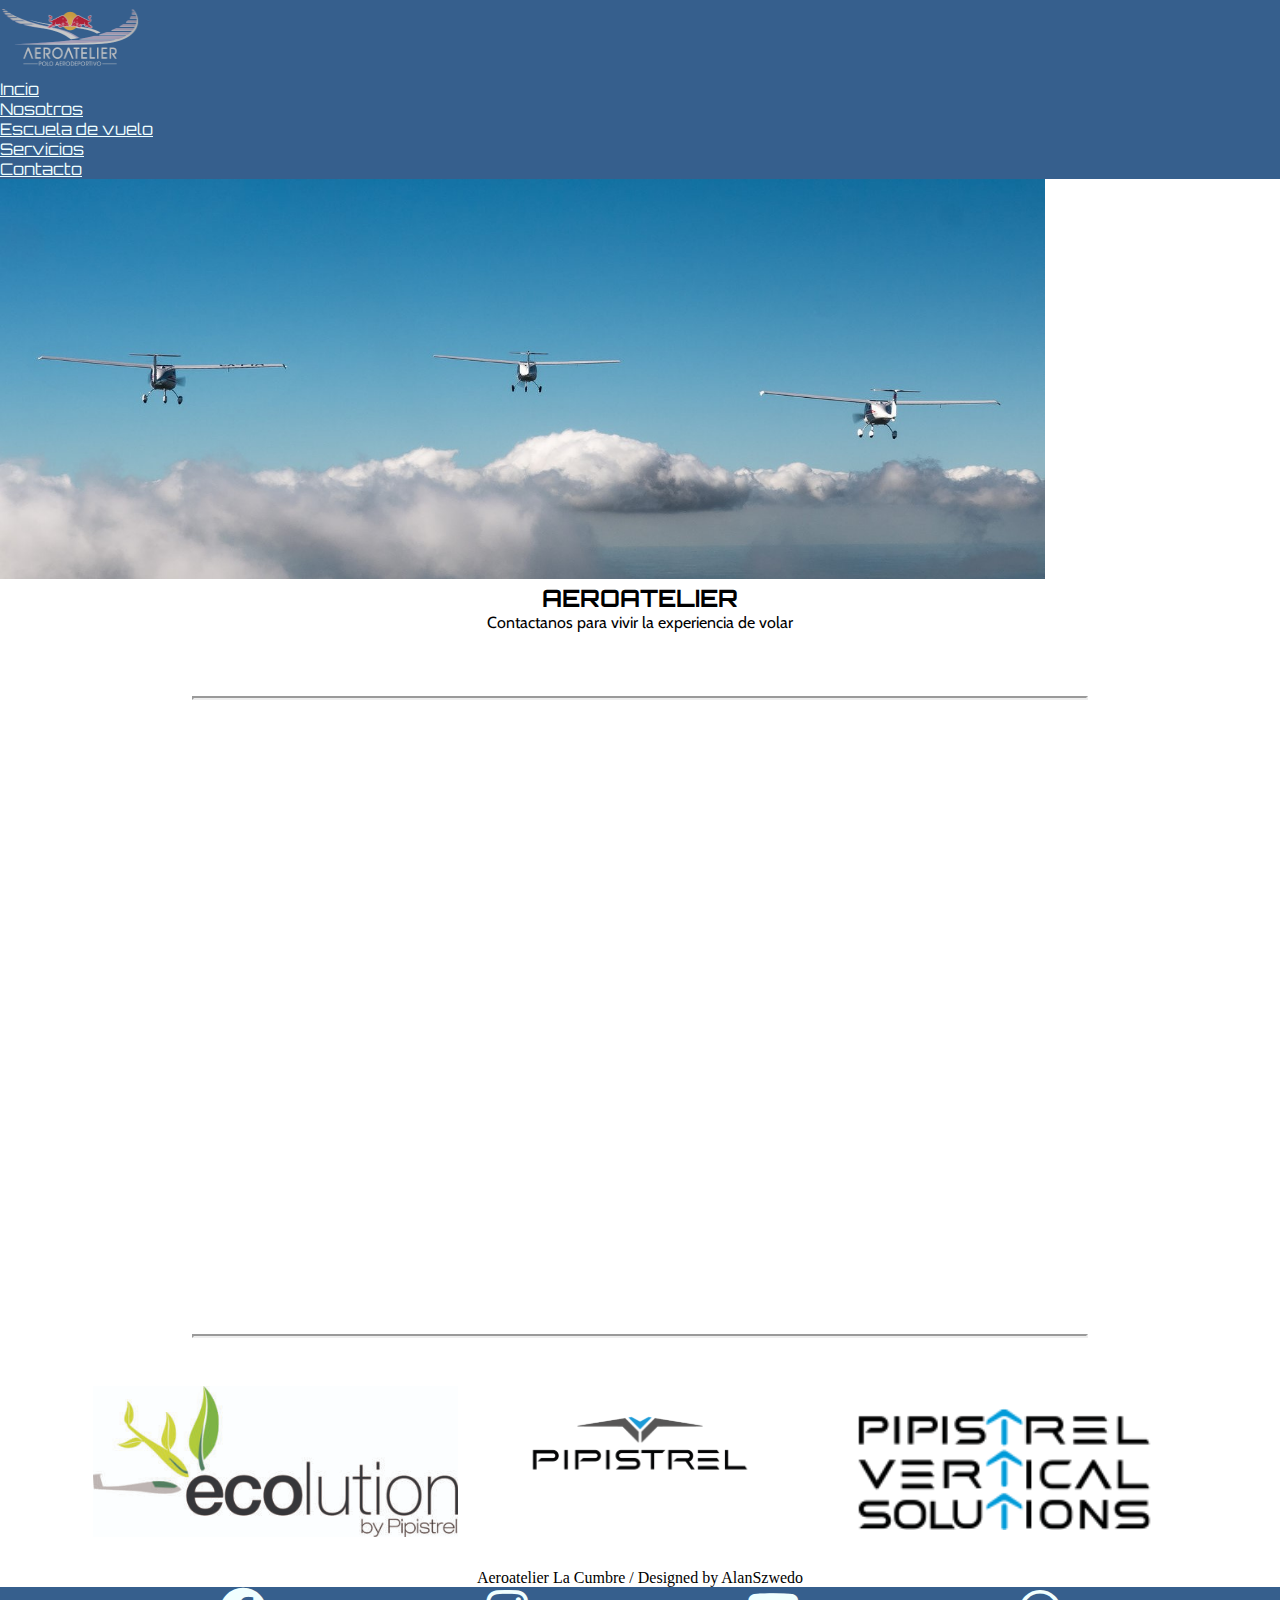
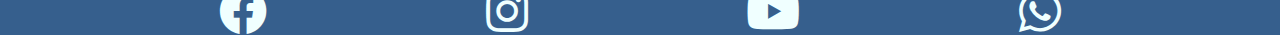
==== commit 1b0c9aee: "agregando mas sass" ====
--- a/pages/contacto.html
+++ b/pages/contacto.html
@@ -4,6 +4,8 @@
     <!-- Required meta tags -->
     <meta charset="utf-8">
     <meta name="viewport" content="width=device-width, initial-scale=1">
+    <meta name="description" content="Completá el formulario para recibir toda la info detallada.">
+    <meta name="keywords" content="formulario, contacto, aeroclub, información, saber más, tarifas">
 
     <!-- Bootstrap CSS -->
     <!-- CSS only -->
@@ -12,7 +14,7 @@
     <link rel="stylesheet" href="../css/style.css">
     <link rel="stylesheet" href="../fontawesome-free-5.15.4-web/css/all.css">
 
-    <title>Contacto</title>
+    <title>Aeroatelier - Contacto</title>
   </head>
   <body>
 
@@ -22,40 +24,39 @@
       <div class="container">
         <a class="navbar-brand" href="#">
           <img src="../imagenes/aeroatellier_logo.png" alt="" width="140" height="75">
+        </a>
+
+        <ul class="lista-nav nav justify-content-center">
+          <li class="nav-inicio nav-item">
+            <a class="nav-link" href="../index.html">Incio</a>
+          </li>
+          <li class="nav-item">
+            <a class="nav-link" href="../pages/nosotros.html">Nosotros</a>
+          </li>
+          <li class="nav-item">
+            <a class="nav-link" href="../pages/escuela de vuelo.html">Escuela de vuelo</a>
+          </li>
+          <li class="nav-item">
+            <a class="nav-link" href="../pages/servicios.html">Servicios</a>
+          </li>
+          <li class="nav-item">
+            <a class="nav-link" href="../pages/contacto.html">Contacto</a>
+          </li>
+        </ul>
         
-      
-          <ul class="lista-nav nav justify-content-center">
-            <li class="nav-inicio nav-item">
-              <a class="nav-link" href="../index.html">Inicio</a>
-            </li>
-            <li class="nav-item">
-              <a class="nav-link" href="../pages/nosotros.html">Nosotros</a>
-            </li>
-            <li class="nav-item">
-              <a class="nav-link" href="../pages/escuela de vuelo.html">Escuela de vuelo</a>
-            </li>
-            </li>
-            <li class="nav-item">
-            <a class="nav-link" href="../pages/servicios.html">Servicios</a>
-            </li>
-            <li class="nav-item">
-              <a class="nav-link" href="#">Contacto</a>
-            </li>
-          </ul>
-        </a>
       </div>
+
       <div class="dropdown">
         <button class="menuMobile btn btn-secondary dropdown-toggle" type="button" id="dropdownMenu2" data-bs-toggle="dropdown" aria-expanded="false">
           Menú
         </button>
         <ul class="dropdown-menu" aria-labelledby="dropdownMenu2">
           <li><button class="dropdown-item" type="button"><a class="itemMobile" href="../index.html">Inicio</a></button></li>
-          <li><button class="dropdown-item" type="button"><a class="itemMobile" href="escuela de vuelo.html">Escuela de vuelo</a></button></li>
-          <li><button class="dropdown-item" type="button"><a class="itemMobile" href="servicios.html">Servicios</a></button></li>
-          <li><button class="dropdown-item" type="button"><a class="itemMobile" href="nosotros.html">Nosotros</a></button></li>
+          <li><button class="dropdown-item" type="button"><a class="itemMobile" href="../pages/nosotros.html">Nosotros</a></button></li>
+          <li><button class="dropdown-item" type="button"><a class="itemMobile" href="../pages/escuela de vuelo.html">Escuela de vuelo</a></button></li>
+          <li><button class="dropdown-item" type="button"><a class="itemMobile" href="../pages/servicios.html">Servicios</a></button></li>
         </ul>
       </div>
-
     </nav>
 
     <!-- PRESENTACION FORMULARIO -->
@@ -166,98 +167,3 @@
 
   </body>
 </html>
-
-
-
-
-
-
-
-
-
-
-
-
-
-
-
-
-
-
-<!-- <!DOCTYPE html>
-<html lang="es">
-<head>
-    <meta charset="UTF-8">
-    <meta http-equiv="X-UA-Compatible" content="IE=edge">
-    <meta name="viewport" content="width=device-width, initial-scale=1.0">
-    <link rel="stylesheet" href="../css/style.css">
-    <link rel="stylesheet" href="../Apps/fontawesome-free-5.15.4-web/css/all.css">
-    <title>Contacto</title>
-    
-</head>
-<body>
-    
-    <header>
-        <nav id="menu">
-            <div class="item1"><img class="logo" src="../imagenes/aeroatellier_logo.png" alt="logo"></div>
-            <div class="items"><a href="../index.html" class="items">Home</a></div>
-            <div class="items"><a href="../pages/nosotros.html" class="items">Nosotros</a></div>
-            <div class="items"><a href="../pages/servicios.html" class="items">Servicios</a></div>
-            <div class="items"><a href="../pages/escuela de vuelo.html" class="items">Escuela de vuelo</a></div>
-            <div class="items">Contacto</div>
-            <div class="logoMenu"><i class="fas fa-bars fa-3x"></i></div>
-        </nav>
-    </header>
-    
-
-    <section id="formulario">
-        <h1 class="tituloFormulario">Complete el formulario para recibir información</h1>
-        <form action="Formulario">
-            
-                    <label for="Nombre" class="itemBase">Nombre</label>
-                        <input class="items--formulario" type="text" placeholder="Ingrese su nombre" id="Nombre">
-                    <label for="Apellido" class="itemBase">Apellido</label>
-                        <input class="items--formulario" type="text" placeholder="Ingrese su apellido" id="Apellido">
-                    <label for="Teléfono" class="itemBase">Teléfono</label>
-                        <input class="items--formulario" type="text" placeholder="Ingrese su número" id="Teléfono">
-                    <label for="Mail" class="itemBase">Mail</label>
-                        <input class="items--formulario" type="text" placeholder="Ingrese su email" id="Mail">
-                <select class="itemDesplegable" name="Servicio">
-                    <option class="items--formulario" value="">Elija el servicio</option>
-                    <option class="items--formulario" value="A">Vuelo Bautismo</option>
-                    <option class="items--formulario" value="B">Paracaidismo</option>
-                    <option class="items--formulario" value="C">Escuela de Vuelo</option>
-                    <option class="items--formulario" value="D">Vuelo Instructivo</option>
-                </select>
-                    <input class="boton" type="submit" value="Enviar">
-                    <input class="boton" type="reset" value="Limpiar">
-             
-
-        </form>
-    </section>
-
-   
-    <footer>
-
-        <h1 class="titulosH1--footer">Contacto y redes de aeroclub</h1>
-        
-            <p class="links--redes"><a href="https://www.facebook.com/Aeroatelier" class="links" target="_blank">Facebook</a></p>
-            <p class="links--redes"><a href="https://www.instagram.com/aeroatelier" class="links"target="_blank">Instagram</a></p>
-            <p class="links--redes"><a href="https://www.youtube.com" class="links" target="_blank">YouTube</a></p>
-            <p class="links--redes">Número de contacto: 3548-4526865</p>
-
-            <div class="redesMobile">
-                <i class="fab fa-instagram fa-3x"></i>
-                <i class="fab fa-facebook fa-3x"></i>
-                <i class="fab fa-youtube fa-3x"></i>
-                <i class="fab fa-whatsapp fa-3x"></i>
-            </div>
-
-    </footer>
-
-        
-    
-
-    
-</body>
-</html> -->--- a/css/style.css
+++ b/css/style.css
@@ -8,6 +8,19 @@
   z-index: 4;
   bottom: 10px;
   right: 10px; }
+
+nav {
+  background-color: #365f8d; }
+  nav div {
+    font-family: "Orbitron", sans-serif; }
+    nav div ul li .nav-link {
+      color: azure; }
+      nav div ul li .nav-link:hover {
+        background-color: azure;
+        color: #365f8d; }
+
+.dropdown {
+  display: none; }
 
 /* Nosotros */
 .imagenNosotrosDiv {
@@ -298,7 +311,6 @@
   margin: 0;
   padding: 0; }
 
-/* APLICANDO BOOTSTRAP */
 /* Body */
 body {
   width: 100vw;
@@ -312,24 +324,29 @@
   height: 35rem; }
 
 /* NavBar */
-.dropdown {
-  display: none; }
+/*.dropdown {
+    display: none;
+}
 
 .navbar {
-  background-color: #365f8d; }
+    background-color: rgb(54, 95, 141);
+}
 
 .nav-inicio {
-  display: flex;
-  align-items: flex-start !important; }
+    display: flex;
+    align-items: flex-start !important;
+}
 
 .nav-link {
-  font-family: 'Orbitron', sans-serif;
-  color: azure; }
+    font-family: 'Orbitron', sans-serif;
+    color: azure;
+}
 
 .nav-item:hover {
-  background-color: azure;
-  color: #365f8d; }
-
+    background-color: azure;
+    color: rgb(54, 95, 141);
+    
+}*/
 /* Section */
 .section {
   background-color: azure; }
